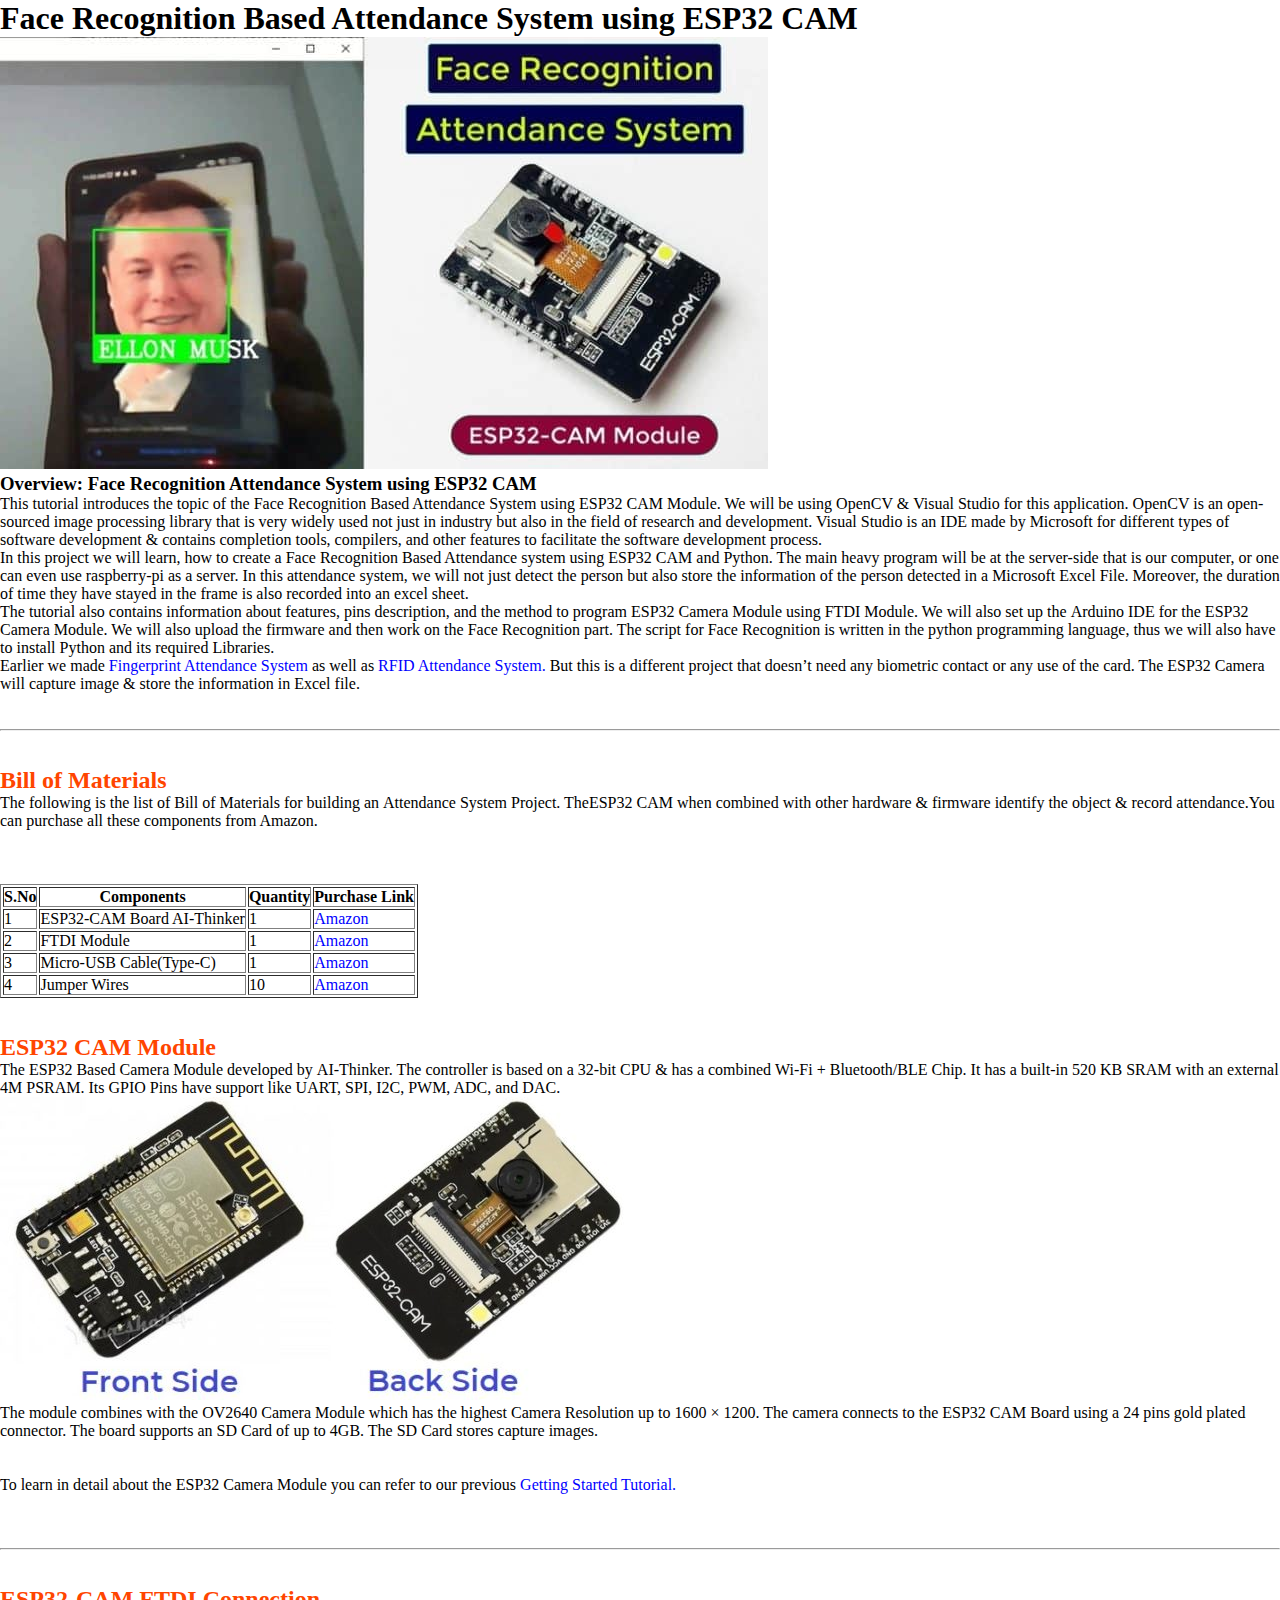
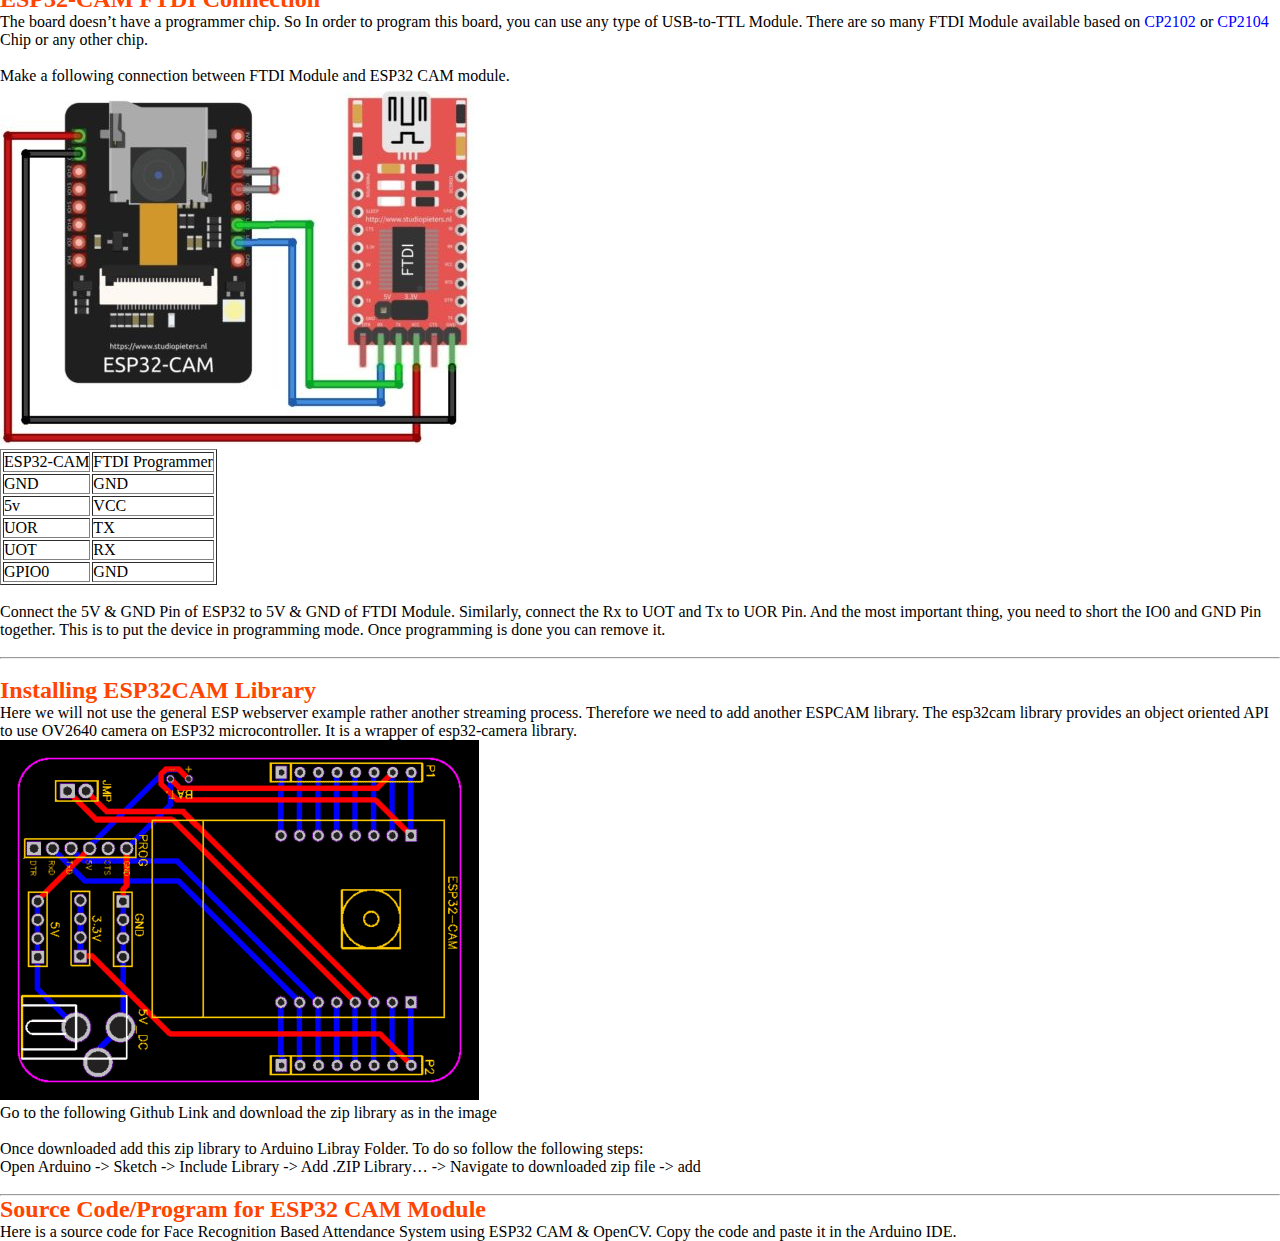
==== index.html @ adb1705c "Final commit" ====
<!DOCTYPE html>
<html lang="en">
<head>
    <meta charset="UTF-8">
    <meta name="viewport" content="width=device-width, initial-scale=1.0">
    <link rel="stylesheet" href="styles.css">
    <title>Esp32 Cam</title>
</head>
<body>
    


    <div class="container">
        <h1>Face Recognition Based Attendance System using ESP32 CAM</h1>

        <img src="assets/img/1.jpg" alt="no Preview">

        <h3>Overview: Face Recognition Attendance System using ESP32 CAM</h3>

        <p>This tutorial introduces the topic of the <span> Face Recognition Based Attendance System </span> using <span> ESP32 CAM Module.</span> We will be using <span> OpenCV </span> &  <span>Visual Studio </span> for this application. OpenCV is an open-sourced <span>image processing library </span>that is very widely used not just in industry but also in the field of research and development. Visual Studio is an IDE made by <span> Microsoft </span> for different types of <span>software development </span> & contains completion tools, compilers, and other features to facilitate the <span>software development process.</span> <br> 
            In this project we will learn, how to create a </span> Face Recognition Based Attendance system using <span> ESP32 CAM and Python.</span> The main heavy program will be at the server-side that is our computer, or one can even use raspberry-pi as a server. In this attendance system, we will not just <span>detect </span> the person but also store the information of the person detected in a Microsoft Excel File. Moreover, the duration of time they have stayed in the frame is also recorded into an <span> excel sheet.</span> <br>
            The tutorial also contains information about features, pins description, and the method to program ESP32 Camera Module using <span>FTDI Module.</span> We will also set up the <span> Arduino IDE </span> for the ESP32 Camera Module. We will also upload the firmware and then work on the <span> Face Recognition </span>part. The script for Face Recognition is written in the python programming language, thus we will also have to <span> install </span> Python and its required <span> Libraries.</span> <br>
        Earlier we made <a href="">Fingerprint Attendance System</a>  as well as <a href="">RFID Attendance System.</a>  But this is a different project that doesn’t need any biometric contact or any use of the card. The ESP32 Camera will capture image & store the information in Excel file.</p>
    </div>

    <br>
    <br>
    <hr>
    <br>
    <br>

    <div class="content">
        <h2>Bill of Materials</h2>

        <p>The following is the list of Bill of Materials for building an <span> Attendance System Project.</span> TheESP32 CAM when combined with other <span> hardware </span> & <span>firmware</span> identify the object & record attendance.You can purchase all these components from Amazon.</p>
    </div>

    <br>
    <br>
    <br>

    <div class="table">
         <table border="1"> <!-- border="1" -->
            <tr>
                <th>S.No</th>
                <th>Components</th>
                <th>Quantity</th>
                <th>Purchase Link</th>
            </tr>
            <tr>
                <td>1</td>
                <td>ESP32-CAM Board AI-Thinker</td>
                <td>1 </td>
                <td><a href="">Amazon</a></td>
            </tr>
            <tr>
                <td>2</td>
                <td>FTDI Module	</td>
                <td>1</td>
                <td><a href="">Amazon</a></td>
            </tr>
            <tr>
                <td>3</td>
                <td>Micro-USB Cable(Type-C)</td>
                <td>1</td>
                <td><a href="">Amazon</a></td>
            </tr>
            <tr>
                <td>4</td>
                <td>Jumper Wires</td>
                <td>10</td>
                <td><a href="">Amazon</a></td>
            </tr>
        </table>
    </div>

    <br>
    <br>

    <div class="components">
        <h2>ESP32 CAM Module</h2>

        <p>The ESP32 Based Camera Module developed by <span> AI-Thinker.</span> The controller is based on a <span> 32-bit CPU </span> & has a combined <span> Wi-Fi + Bluetooth/BLE </span> Chip. It has a built-in <span> 520 KB SRAM </span> with an external <span>4M PSRAM.</span> Its GPIO Pins have support like <span> UART, SPI, I2C, PWM, ADC, and DAC. </span></p>

        <img src="assets/img/2.jpg" alt="">

        <p>The module combines with the OV2640 Camera Module which has the highest Camera Resolution up to 1600 × 1200. The camera connects to the ESP32 CAM Board using a 24 pins gold plated connector. The board supports an SD Card of up to 4GB. The SD Card stores capture images.</p>

        <br><br>
        <p>To learn in detail about the ESP32 Camera Module you can refer to our previous <a href="#">Getting Started Tutorial.</a> </p>

    </div>

    <br>
    <br>
    <br>
    <hr>
    <br>
    <br>

    <div class="component2">
        <h2>ESP32-CAM FTDI Connection</h2>

        <p>The board doesn’t have a programmer chip. So In order to program this board, you can use any type of <span> USB-to-TTL Module.</span> There are so many <span> FTDI Module </span> available based on <a href="">CP2102</a>  or <a href="">CP2104</a>  Chip or any other chip.</p>
        <br>
        <p>Make a following <span>connection between FTDI Module and ESP32 CAM module.</span></p>

        <img src="assets/img/3.jpg" alt="">

        <table border="1">

            <tr>
                <td>ESP32-CAM</td>
                <td>FTDI Programmer</td>
            </tr>

            <tr>
                <td>GND</td>
                <td>GND</td>
            </tr>

            <tr>
                <td>5v</td>
                <Td>VCC</Td>
            </tr>

            <tr>
                <td>UOR</td>
                <td>TX</td>
            </tr>

            <tr>
                <td>UOT</td>
                <td>RX</td>
            </tr>

            <tr>
                <td>GPIO0</td>
                <td>GND</td>
            </tr>

        </table>

        <br>
        <p>Connect the <span> 5V <span>& GND Pin of ESP32 to 5V & GND of FTDI Module. Similarly, connect the Rx to UOT and Tx to UOR Pin. And the most important thing, you need to short the IO0 and GND Pin together. This is to put the device in programming mode. Once programming is done you can remove it.</p>
    </div>

    <br>
    <hr>
    <br>

    <div class="githubLibrary">
        <h2>Installing ESP32CAM Library</h2>

        <p>Here we will not use the general ESP webserver example rather another streaming process. Therefore we need to add another ESPCAM library. The esp32cam library provides an object oriented API to use OV2640 camera on ESP32 microcontroller. It is a wrapper of esp32-camera library.</p>

        <img src="assets/img/4.png" alt="">

        <p>Go to the following Github Link and download the zip library as in the image</p>
<br>
        <p>Once downloaded add this zip library to Arduino Libray Folder. To do so follow the following steps: <br>
            Open Arduino -> Sketch -> Include Library -> Add .ZIP Library… -> Navigate to downloaded zip file -> add</p>
    </div>

    <br>
    <hr>

    <div class="sourceCode">
        <h2>Source Code/Program for ESP32 CAM Module</h2>

        <p>Here is a source code for Face Recognition Based Attendance System using ESP32 CAM & OpenCV. Copy the code and paste it in the Arduino IDE.</p>

        
    </div>


    <script src="app.js"></script>
</body>
</html>
---- styles.css ----
*{
    margin: 0;
    padding: 0;
    box-sizing: border-box;
}

a{
    text-decoration: none;
    color: blue;
}


span{
    color: black;
    font-weight: 300;
    font-style: bold;
}
a{
    font-size: 1rem;

}
h2{
    color: orangered;
}
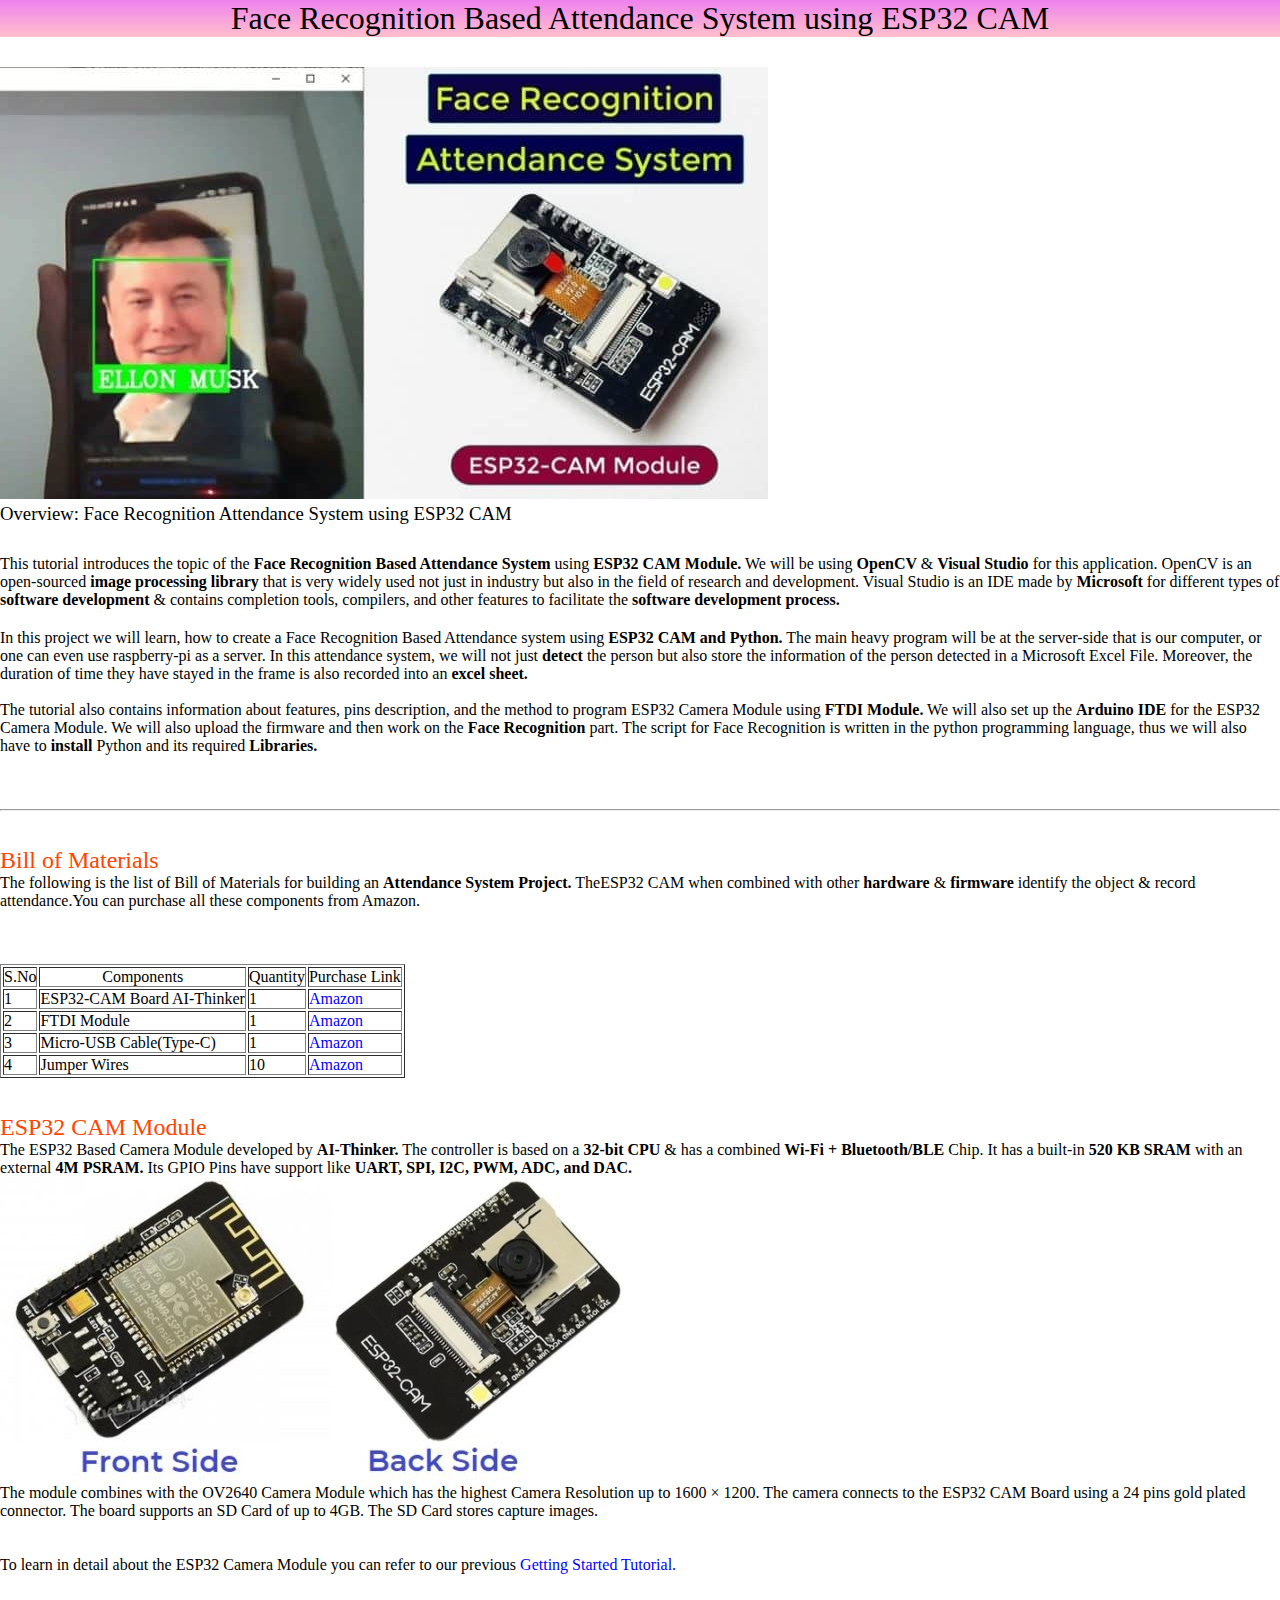
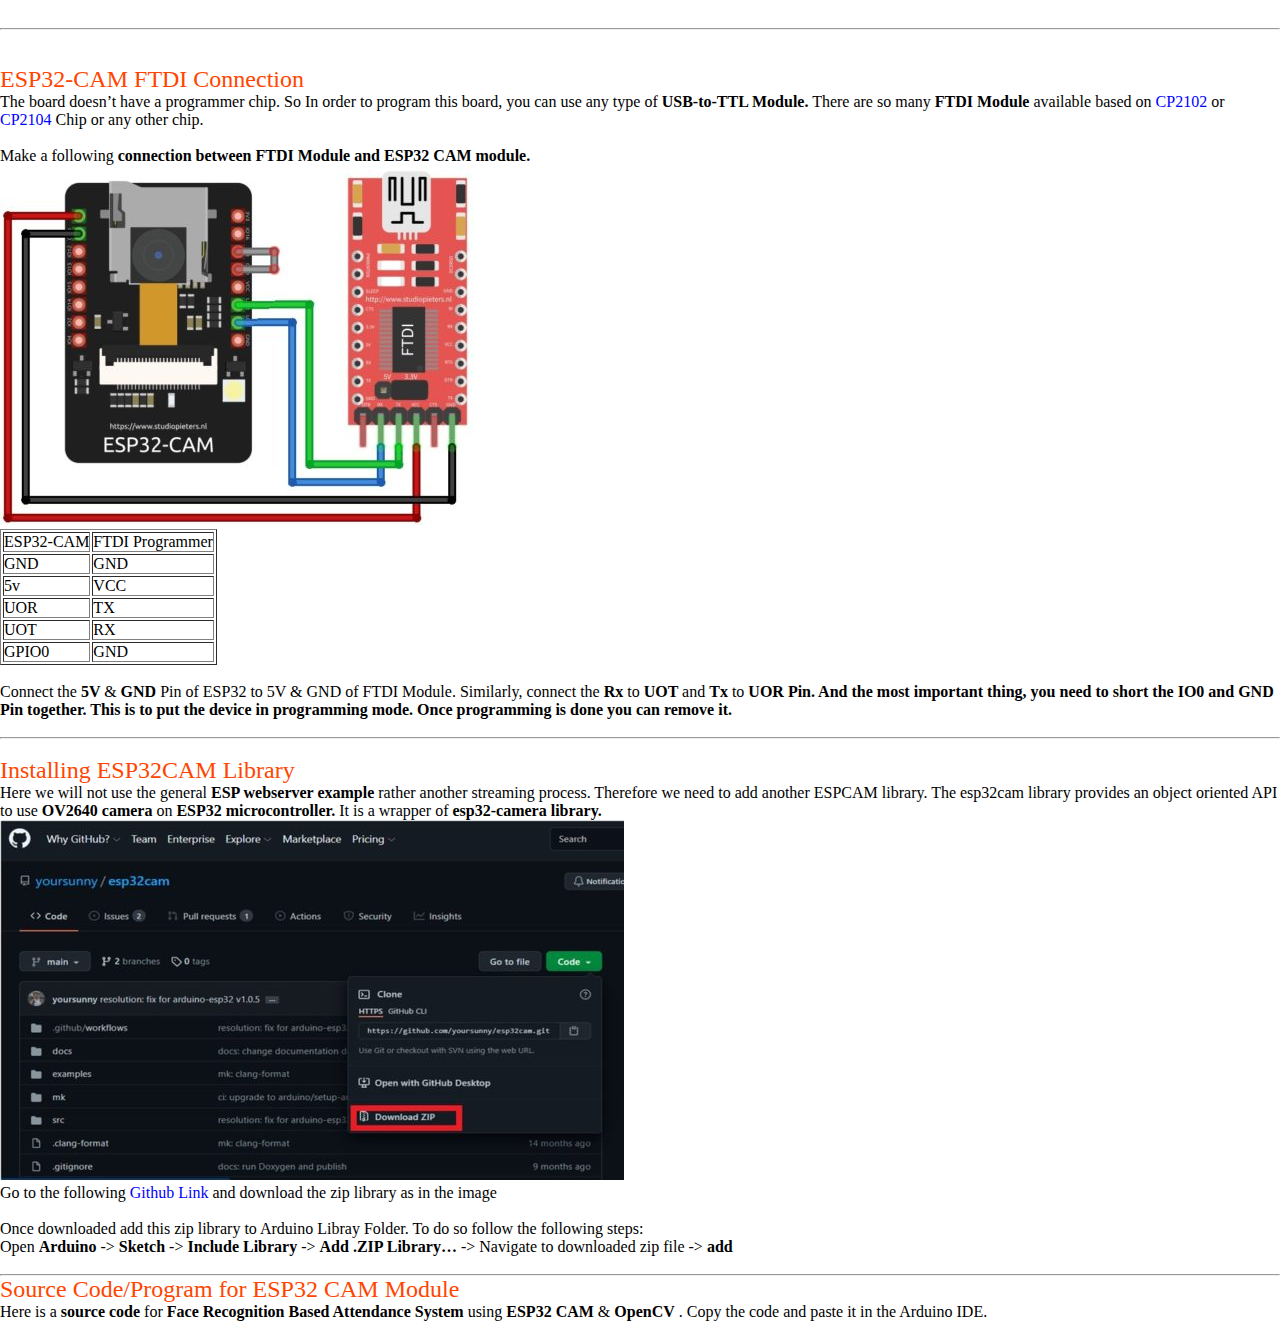
==== commit aa94f95c: "On 03.09.2024" ====
--- a/index.html
+++ b/index.html
@@ -4,6 +4,9 @@
     <meta charset="UTF-8">
     <meta name="viewport" content="width=device-width, initial-scale=1.0">
     <link rel="stylesheet" href="styles.css">
+    <link rel="preconnect" href="https://fonts.googleapis.com">
+<link rel="preconnect" href="https://fonts.gstatic.com" crossorigin>
+<link href="https://fonts.googleapis.com/css2?family=Ubuntu:ital,wght@0,300;0,400;0,500;0,700;1,300;1,400;1,500;1,700&display=swap" rel="stylesheet">
     <title>Esp32 Cam</title>
 </head>
 <body>
@@ -11,16 +14,16 @@
 
 
     <div class="container">
-        <h1>Face Recognition Based Attendance System using ESP32 CAM</h1>
+        <h1 class="header1">Face Recognition Based Attendance System using ESP32 CAM</h1>
 
         <img src="assets/img/1.jpg" alt="no Preview">
 
         <h3>Overview: Face Recognition Attendance System using ESP32 CAM</h3>
 
-        <p>This tutorial introduces the topic of the <span> Face Recognition Based Attendance System </span> using <span> ESP32 CAM Module.</span> We will be using <span> OpenCV </span> &  <span>Visual Studio </span> for this application. OpenCV is an open-sourced <span>image processing library </span>that is very widely used not just in industry but also in the field of research and development. Visual Studio is an IDE made by <span> Microsoft </span> for different types of <span>software development </span> & contains completion tools, compilers, and other features to facilitate the <span>software development process.</span> <br> 
-            In this project we will learn, how to create a </span> Face Recognition Based Attendance system using <span> ESP32 CAM and Python.</span> The main heavy program will be at the server-side that is our computer, or one can even use raspberry-pi as a server. In this attendance system, we will not just <span>detect </span> the person but also store the information of the person detected in a Microsoft Excel File. Moreover, the duration of time they have stayed in the frame is also recorded into an <span> excel sheet.</span> <br>
-            The tutorial also contains information about features, pins description, and the method to program ESP32 Camera Module using <span>FTDI Module.</span> We will also set up the <span> Arduino IDE </span> for the ESP32 Camera Module. We will also upload the firmware and then work on the <span> Face Recognition </span>part. The script for Face Recognition is written in the python programming language, thus we will also have to <span> install </span> Python and its required <span> Libraries.</span> <br>
-        Earlier we made <a href="">Fingerprint Attendance System</a>  as well as <a href="">RFID Attendance System.</a>  But this is a different project that doesn’t need any biometric contact or any use of the card. The ESP32 Camera will capture image & store the information in Excel file.</p>
+        <p class="para1">This tutorial introduces the topic of the <span> Face Recognition Based Attendance System </span> using <span> ESP32 CAM Module.</span> We will be using <span> OpenCV </span> &  <span>Visual Studio </span> for this application. OpenCV is an open-sourced <span>image processing library </span>that is very widely used not just in industry but also in the field of research and development. Visual Studio is an IDE made by <span> Microsoft </span> for different types of <span>software development </span> & contains completion tools, compilers, and other features to facilitate the <span>software development process.</span> <br> </p>
+          <p class="para2">  In this project we will learn, how to create a </span> Face Recognition Based Attendance system using <span> ESP32 CAM and Python.</span> The main heavy program will be at the server-side that is our computer, or one can even use raspberry-pi as a server. In this attendance system, we will not just <span>detect </span> the person but also store the information of the person detected in a Microsoft Excel File. Moreover, the duration of time they have stayed in the frame is also recorded into an <span> excel sheet.</span> </p> <br>
+          <p class="para3"> The tutorial also contains information about features, pins description, and the method to program ESP32 Camera Module using <span>FTDI Module.</span> We will also set up the <span> Arduino IDE </span> for the ESP32 Camera Module. We will also upload the firmware and then work on the <span> Face Recognition </span>part. The script for Face Recognition is written in the python programming language, thus we will also have to <span> install </span> Python and its required <span> Libraries.</span> </p>  <br>
+       <!-- <p class="para4"> Earlier we made <a href="">Fingerprint Attendance System</a>  as well as <a href="">RFID Attendance System.</a>  But this is a different project that doesn’t need any biometric contact or any use of the card. The ESP32 Camera will capture image & store the information in Excel file.</p> -->
     </div>
 
     <br>
@@ -51,25 +54,25 @@
                 <td>1</td>
                 <td>ESP32-CAM Board AI-Thinker</td>
                 <td>1 </td>
-                <td><a href="">Amazon</a></td>
+                <td><a href="https://amzn.in/d/6LBaWE7">Amazon</a></td>
             </tr>
             <tr>
                 <td>2</td>
                 <td>FTDI Module	</td>
                 <td>1</td>
-                <td><a href="">Amazon</a></td>
+                <td><a href="https://amzn.in/d/fV9292J">Amazon</a></td>
             </tr>
             <tr>
                 <td>3</td>
                 <td>Micro-USB Cable(Type-C)</td>
                 <td>1</td>
-                <td><a href="">Amazon</a></td>
+                <td><a href="https://amzn.in/d/0Nj3H4l">Amazon</a></td>
             </tr>
             <tr>
                 <td>4</td>
                 <td>Jumper Wires</td>
                 <td>10</td>
-                <td><a href="">Amazon</a></td>
+                <td><a href="https://amzn.in/d/gdxD1Ak">Amazon</a></td>
             </tr>
         </table>
     </div>
@@ -142,7 +145,7 @@
         </table>
 
         <br>
-        <p>Connect the <span> 5V <span>& GND Pin of ESP32 to 5V & GND of FTDI Module. Similarly, connect the Rx to UOT and Tx to UOR Pin. And the most important thing, you need to short the IO0 and GND Pin together. This is to put the device in programming mode. Once programming is done you can remove it.</p>
+        <p>Connect the <span> 5V </span>& <span> GND </span>Pin of ESP32 to 5V & GND of FTDI Module. Similarly, connect the <span> Rx </span>to <span> UOT </span>and <span>Tx </span>to <span>UOR Pin. And the most important thing, you need to short the IO0 and GND Pin together. This is to put the device in programming mode. Once programming is done you can remove it.</p>
     </div>
 
     <br>
@@ -152,14 +155,14 @@
     <div class="githubLibrary">
         <h2>Installing ESP32CAM Library</h2>
 
-        <p>Here we will not use the general ESP webserver example rather another streaming process. Therefore we need to add another ESPCAM library. The esp32cam library provides an object oriented API to use OV2640 camera on ESP32 microcontroller. It is a wrapper of esp32-camera library.</p>
+        <p>Here we will not use the general <span> ESP webserver example </span> rather another streaming process. Therefore we need to add another ESPCAM library. The esp32cam library provides an object oriented API to use <span> OV2640 camera </span> on <span>ESP32 microcontroller.</span> It is a wrapper of <span>esp32-camera library.</span></p>
 
-        <img src="assets/img/4.png" alt="">
+        <img src="assets/img/4.jpg" alt="">
 
-        <p>Go to the following Github Link and download the zip library as in the image</p>
+        <p>Go to the following <a href="https://github.com/yoursunny/esp32cam">Github Link</a> and download the zip library as in the image</p>
 <br>
         <p>Once downloaded add this zip library to Arduino Libray Folder. To do so follow the following steps: <br>
-            Open Arduino -> Sketch -> Include Library -> Add .ZIP Library… -> Navigate to downloaded zip file -> add</p>
+            Open <span>Arduino</span>  -> <span>Sketch</span>  ->  <span>Include Library</span> -> <span>Add .ZIP Library…</span>  -> Navigate to downloaded zip file ->  <span>add</span></p>
     </div>
 
     <br>
@@ -168,9 +171,8 @@
     <div class="sourceCode">
         <h2>Source Code/Program for ESP32 CAM Module</h2>
 
-        <p>Here is a source code for Face Recognition Based Attendance System using ESP32 CAM & OpenCV. Copy the code and paste it in the Arduino IDE.</p>
-
-        
+        <p>Here is a  <span>source code</span> for  <span>Face Recognition Based Attendance System </span> using <span>ESP32 CAM</span> & <span>OpenCV</span> . Copy the code and paste it in the Arduino IDE.</p>
+  
     </div>
 
 
--- a/styles.css
+++ b/styles.css
@@ -2,6 +2,9 @@
     margin: 0;
     padding: 0;
     box-sizing: border-box;
+    font-family: "Pacifico", cursive;
+    font-weight: 400;
+    font-style: normal;
 }
 
 a{
@@ -12,7 +15,7 @@
 
 span{
     color: black;
-    font-weight: 300;
+    font-weight: bold;
     font-style: bold;
 }
 a{
@@ -21,4 +24,17 @@
 }
 h2{
     color: orangered;
+}
+
+.header1{
+    text-align: center;
+    background: linear-gradient(violet, pink);
+    margin-bottom: 30px;
+
+}
+
+.para1{
+    font-size: 1rem;
+    margin-bottom: 20px;
+    margin-top: 30px;
 }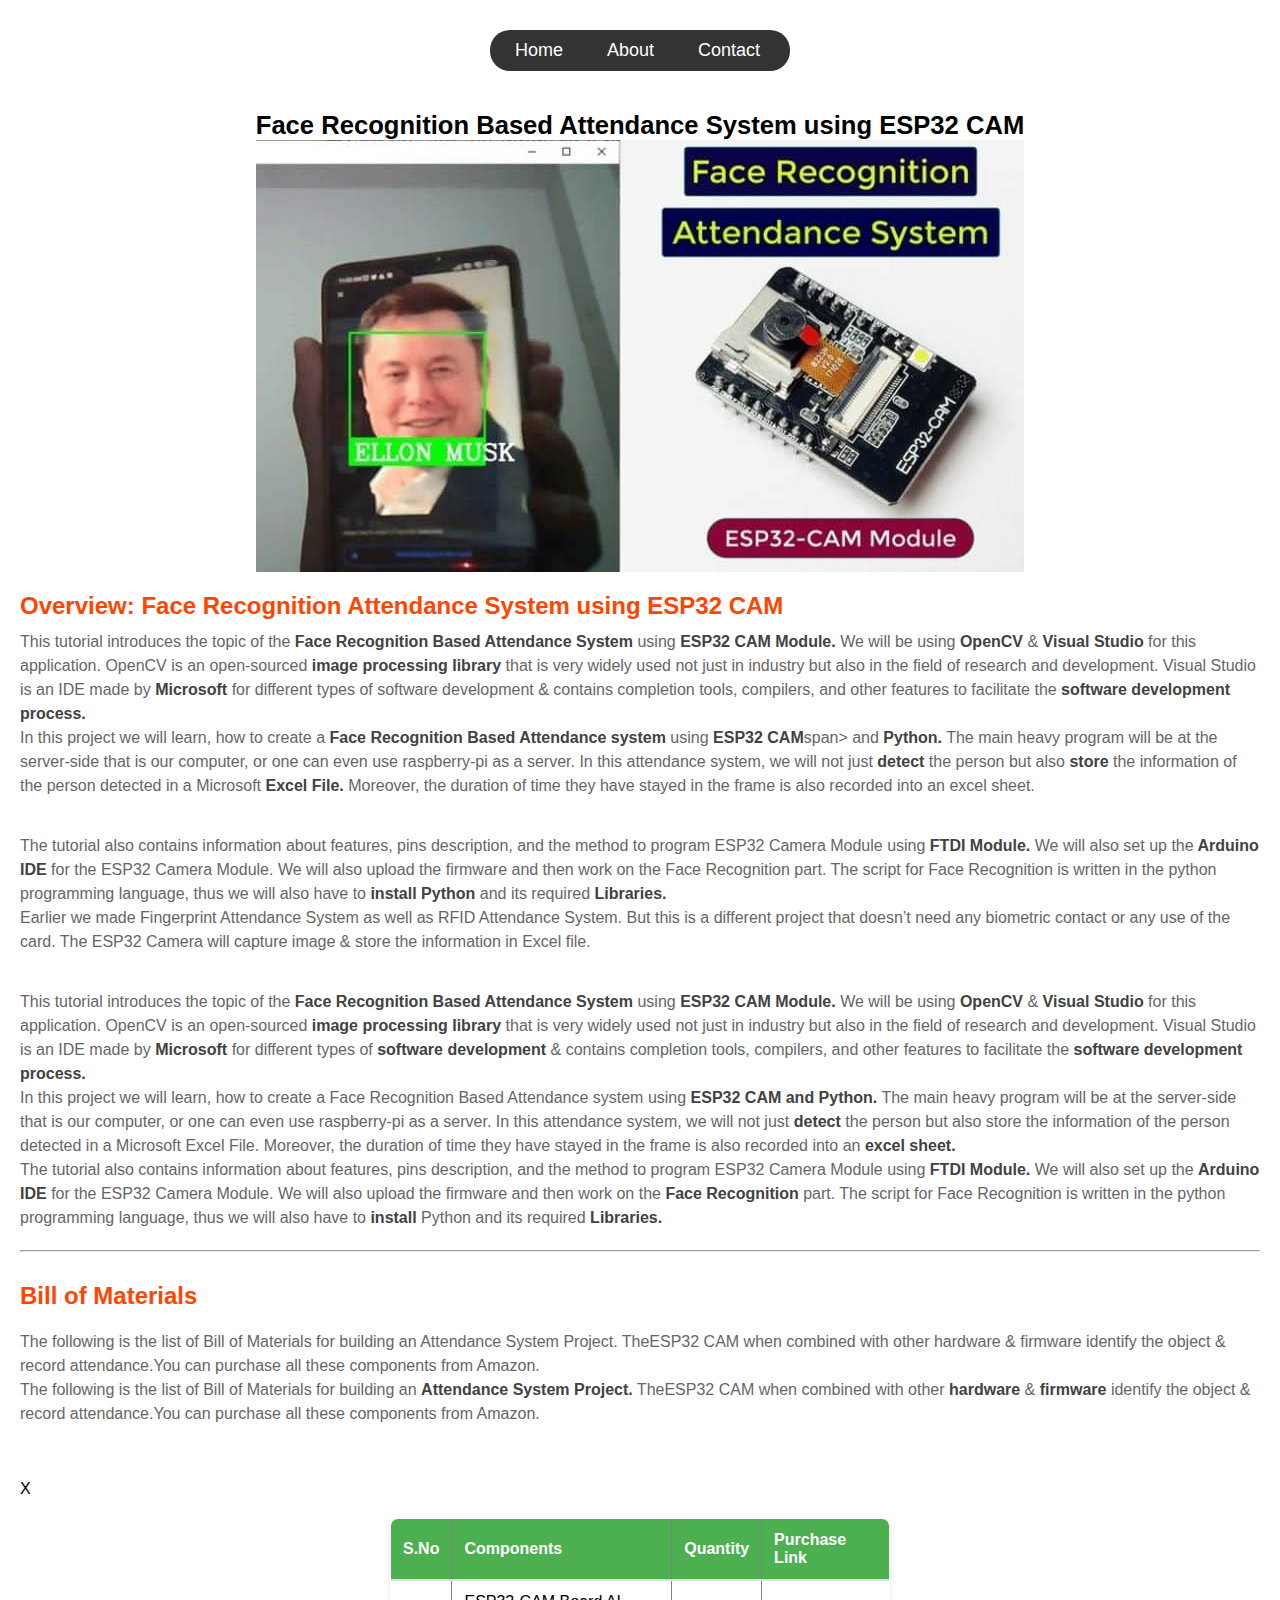
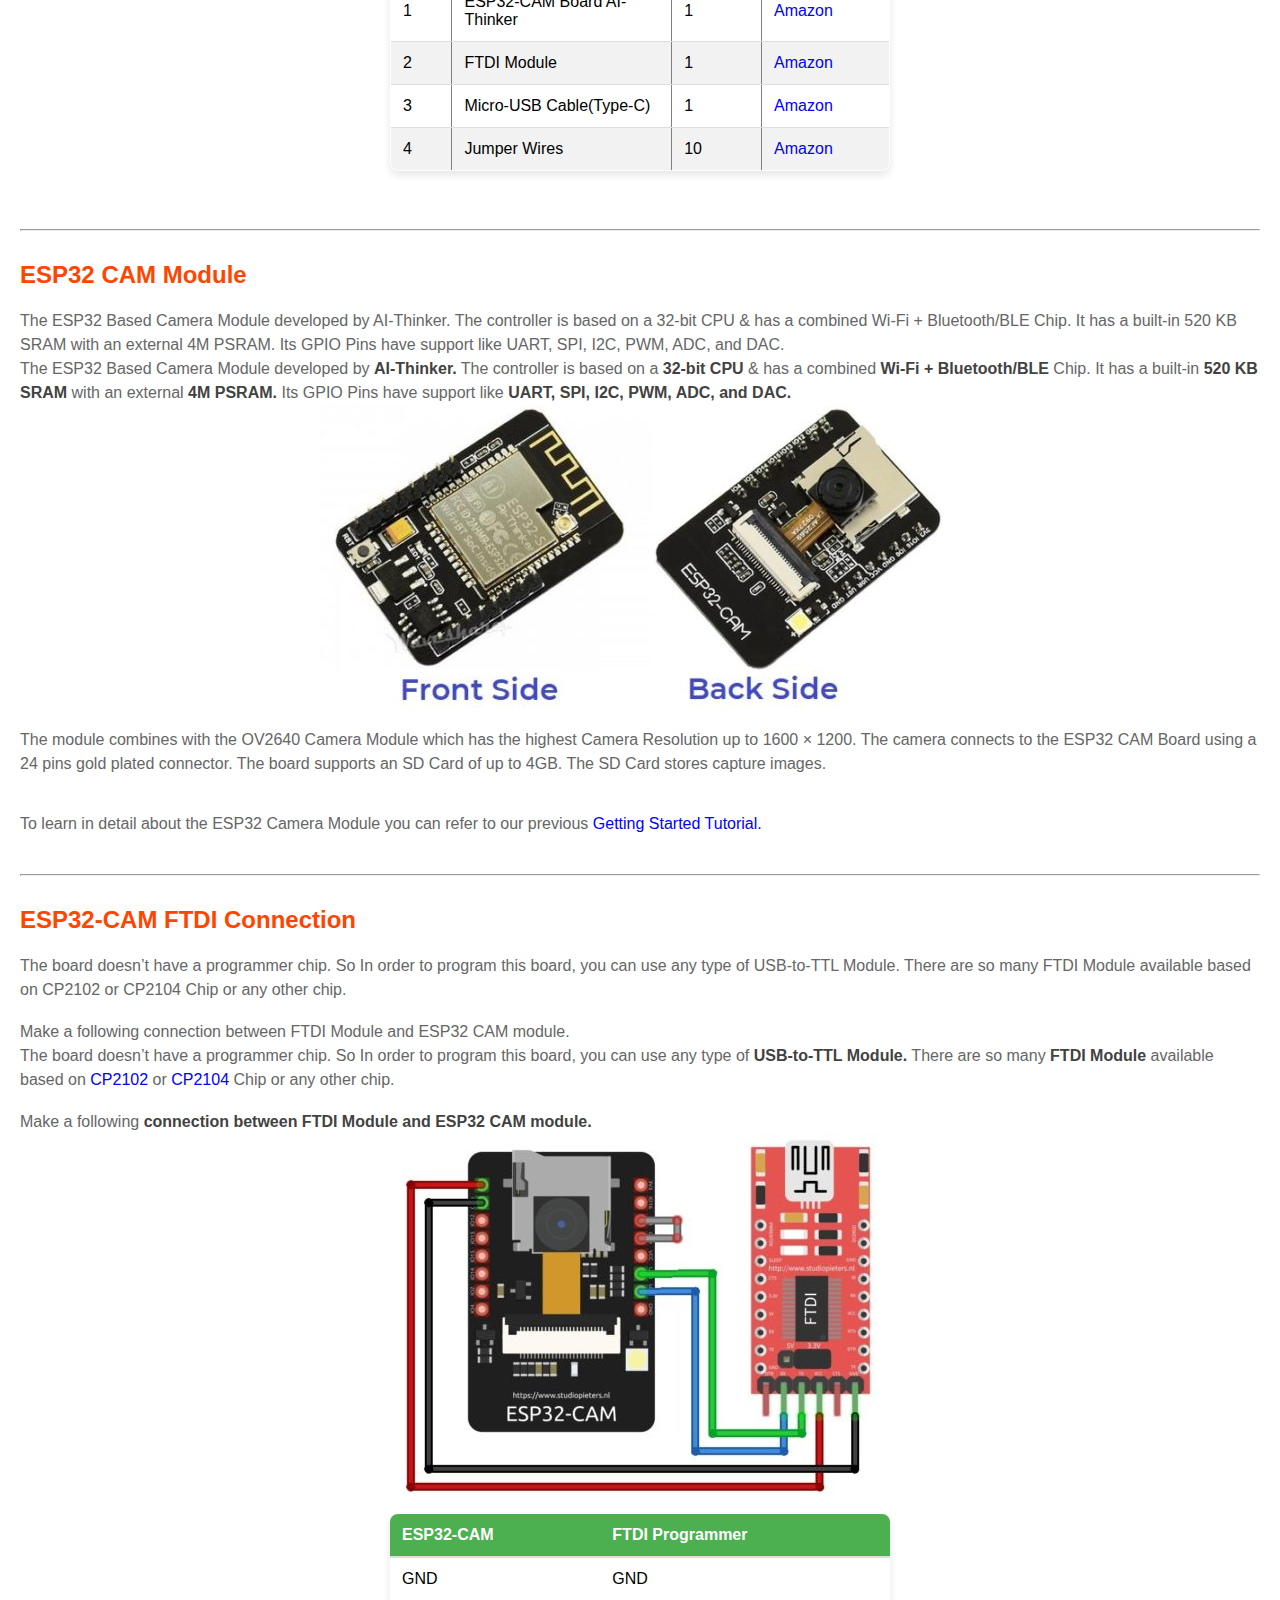
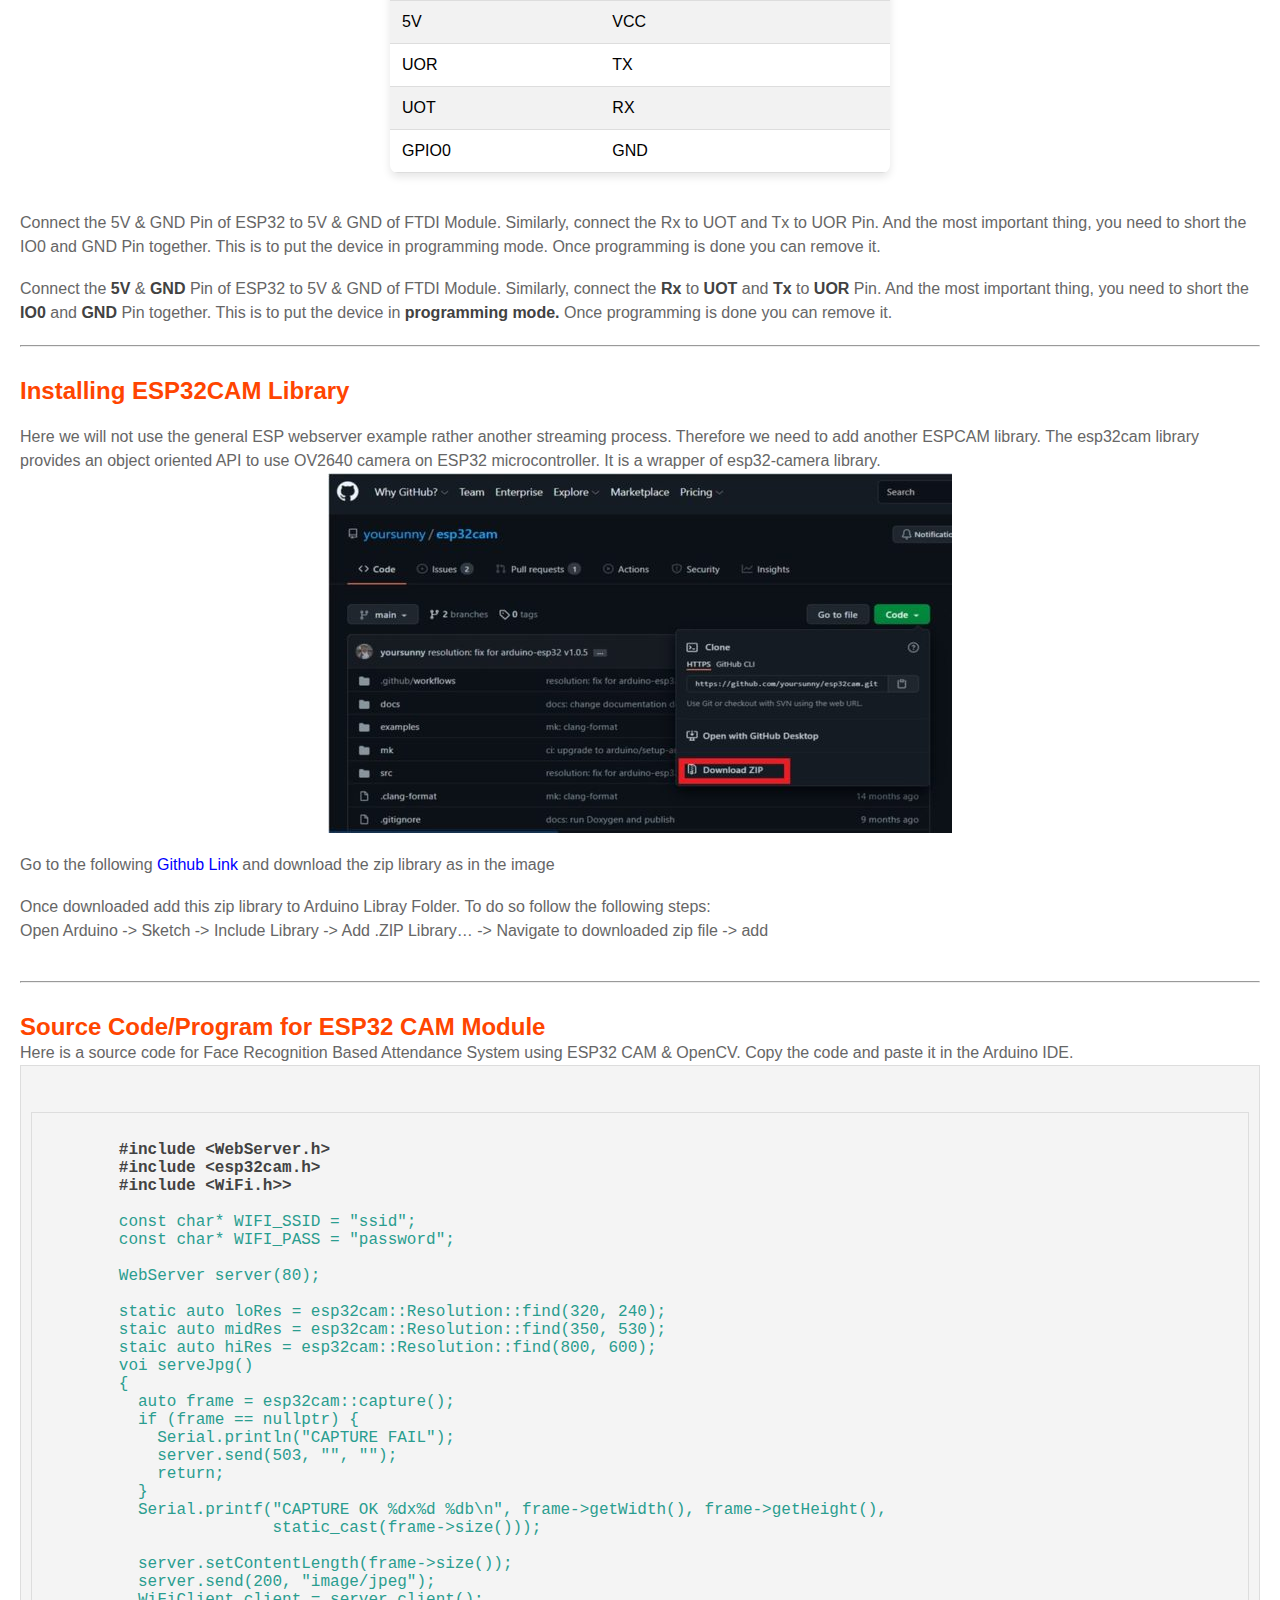
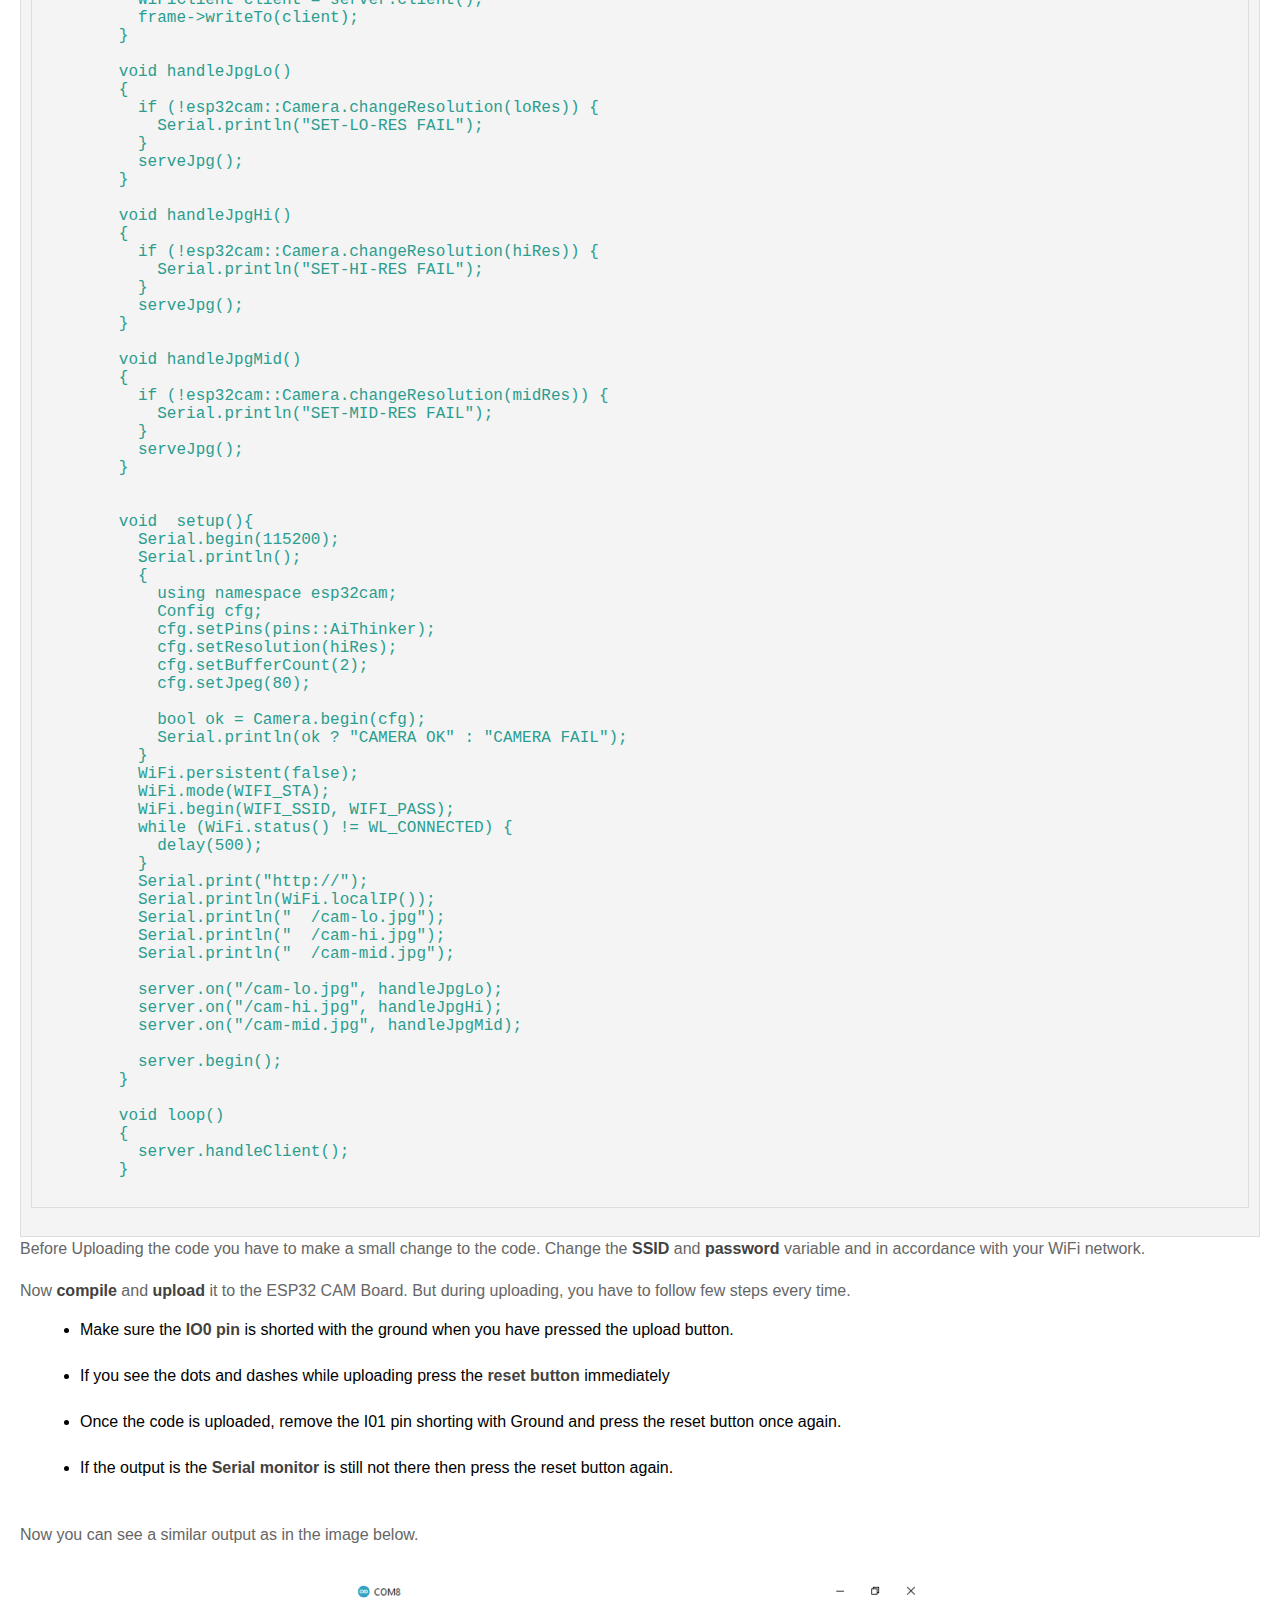
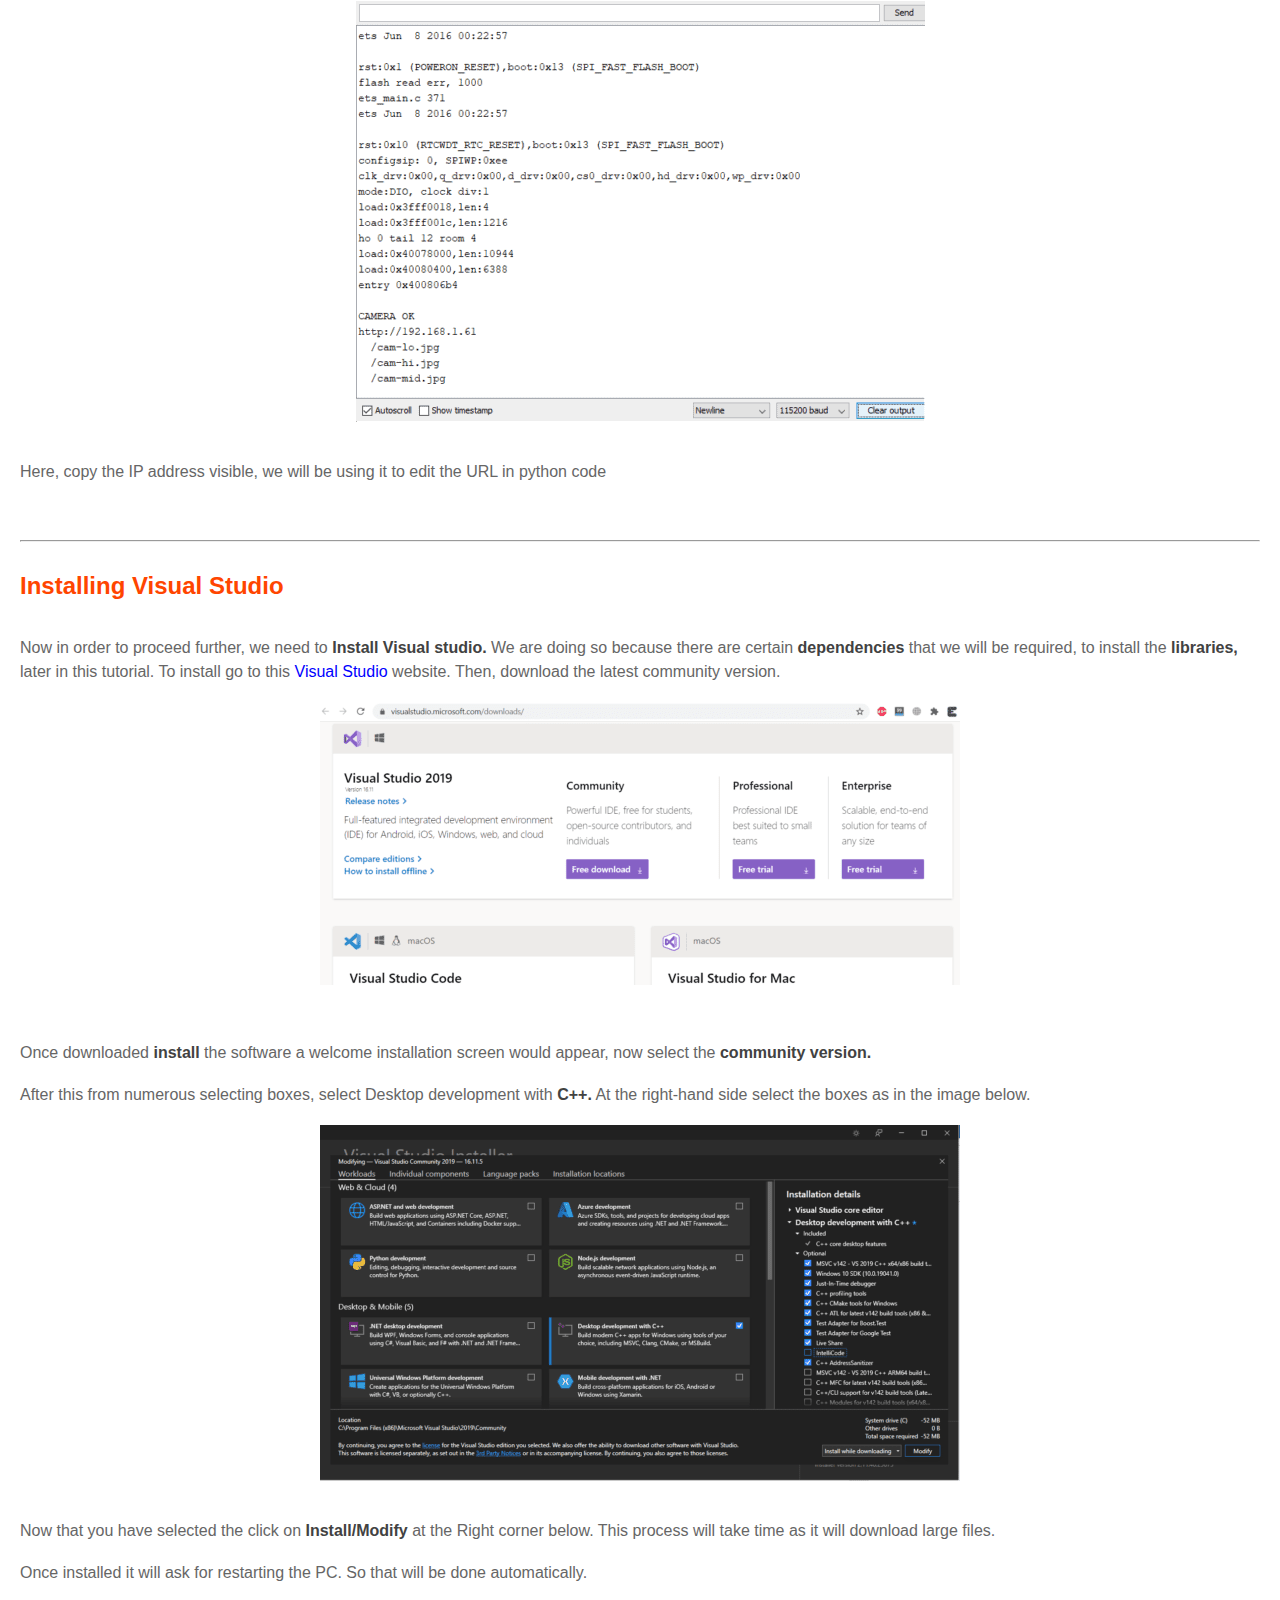
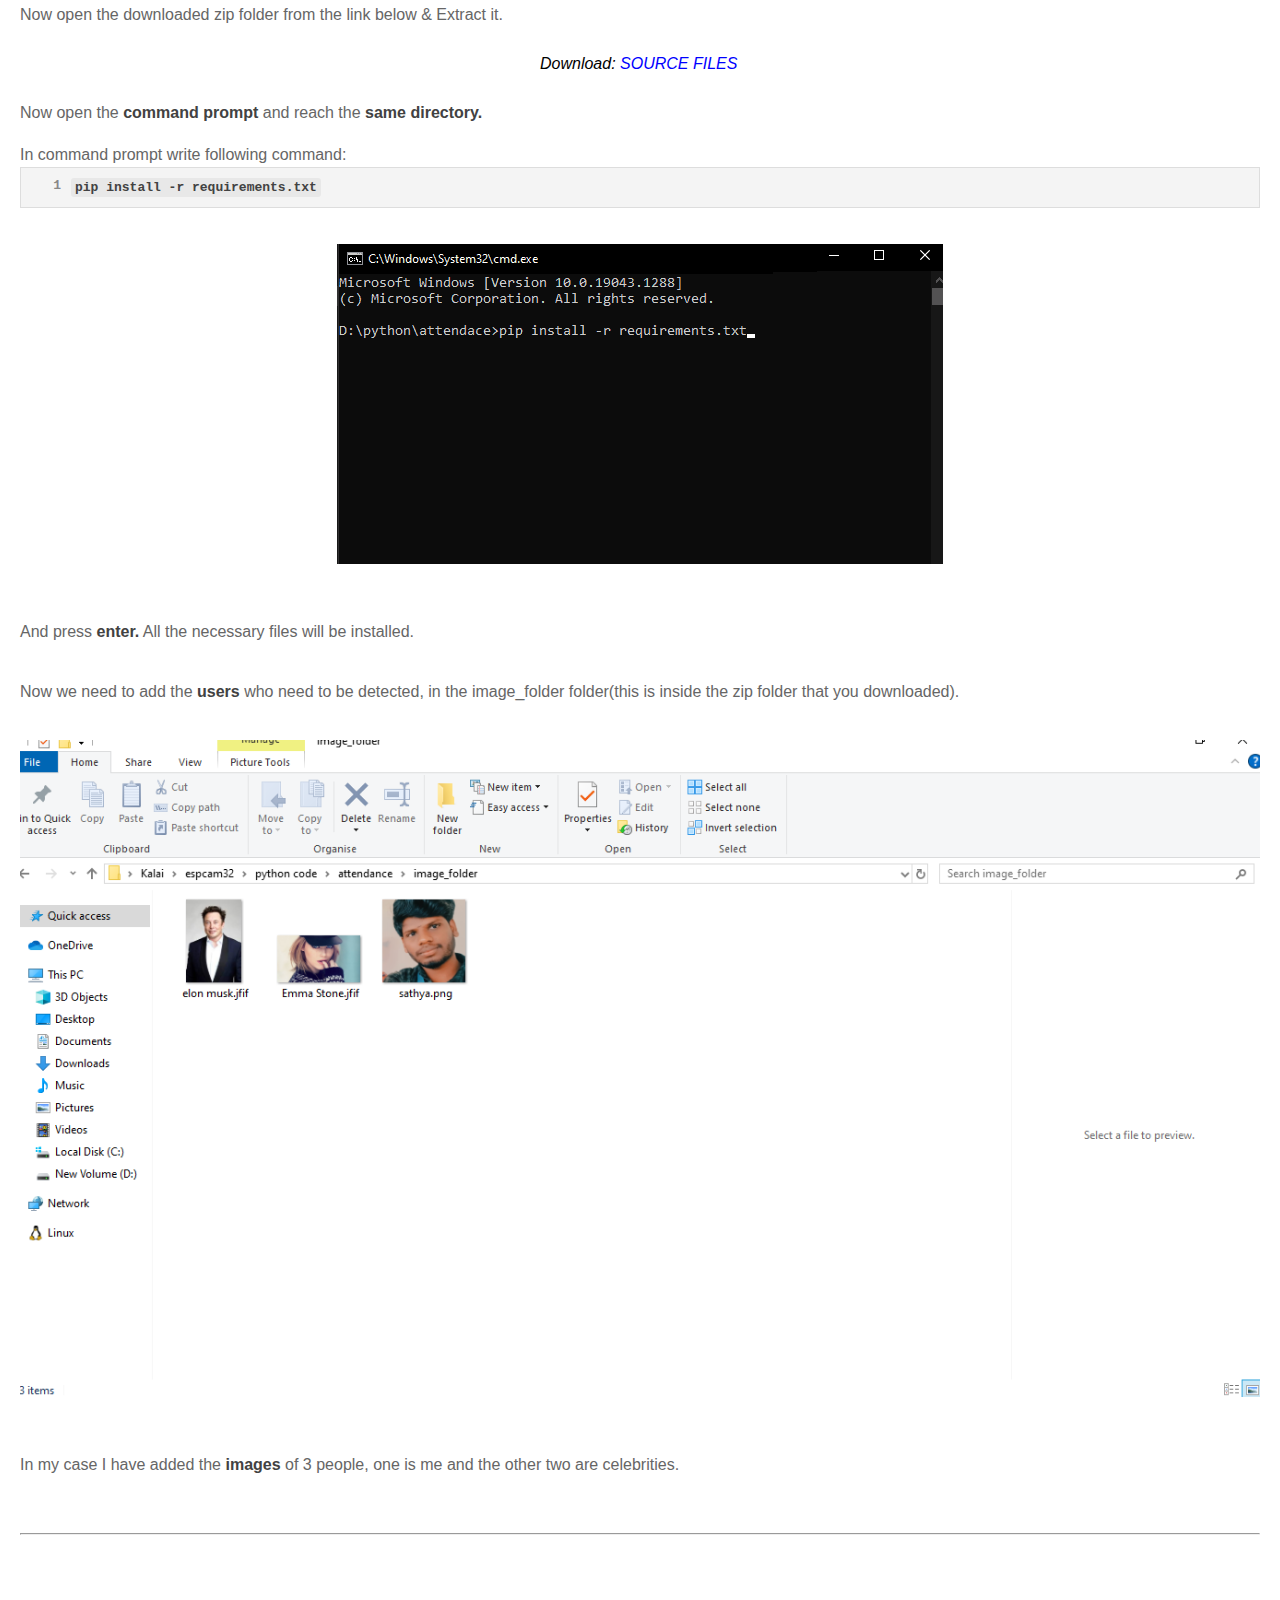
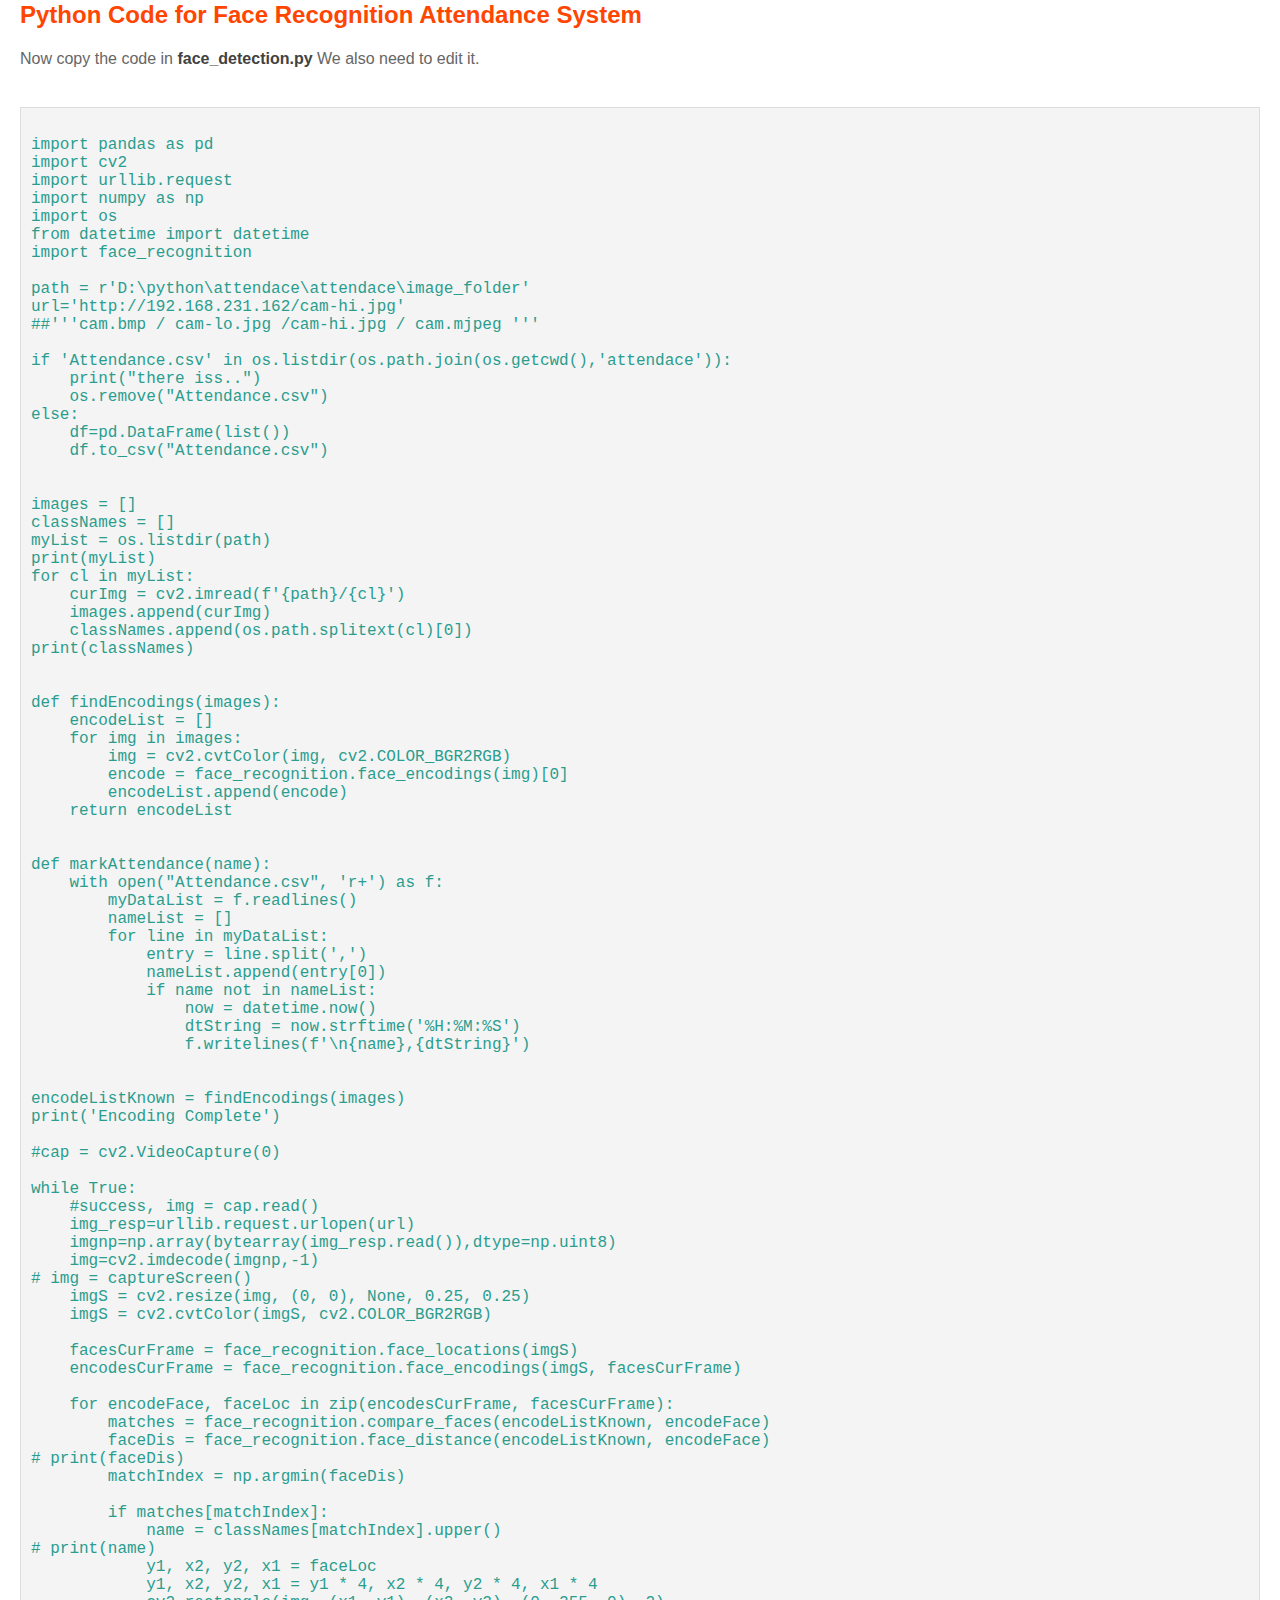
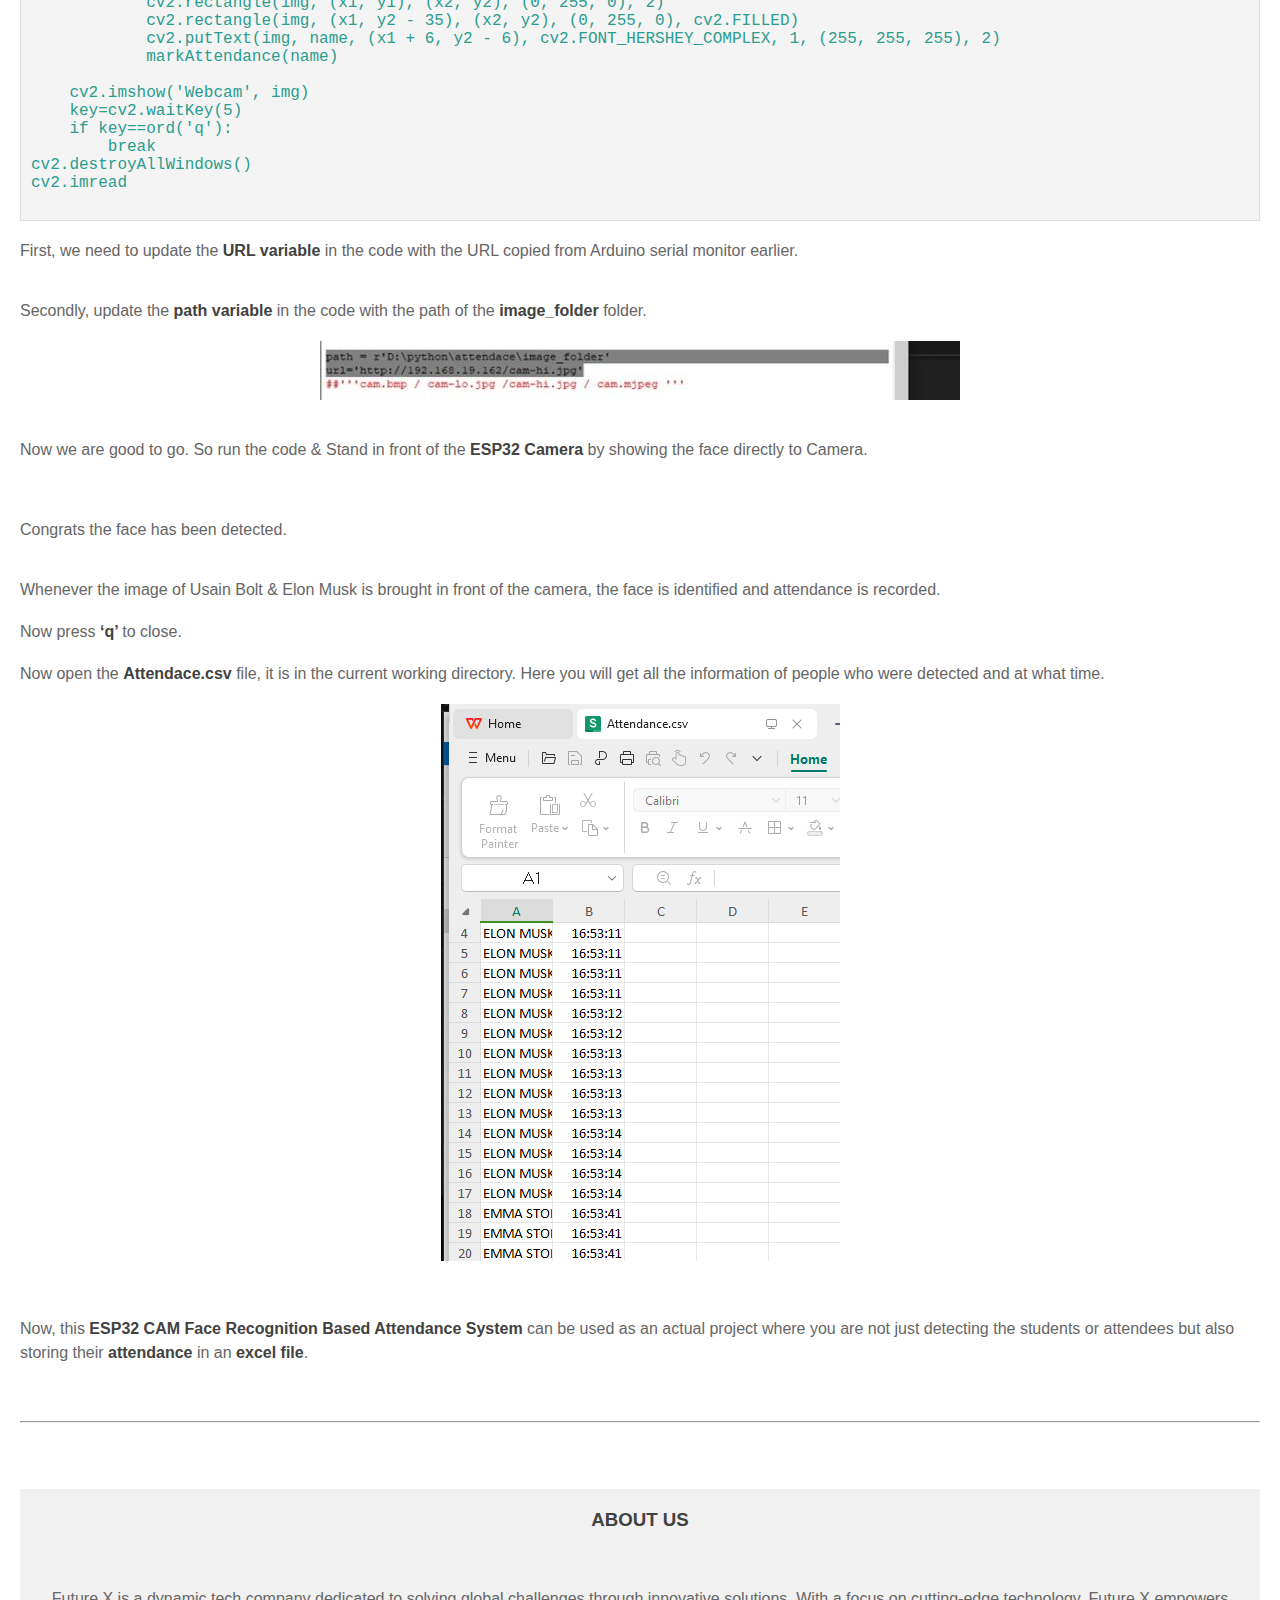
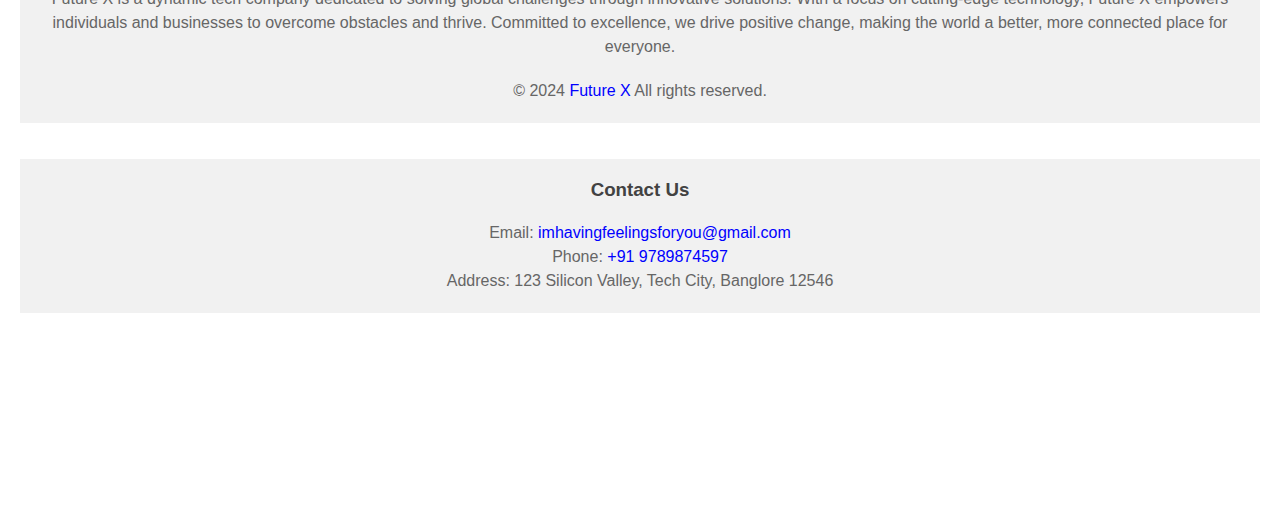
==== commit 35ec61c5: "Intial commit" ====
--- a/index.html
+++ b/index.html
@@ -4,165 +4,172 @@
     <meta charset="UTF-8">
     <meta name="viewport" content="width=device-width, initial-scale=1.0">
     <link rel="stylesheet" href="styles.css">
-    <link rel="preconnect" href="https://fonts.googleapis.com">
-<link rel="preconnect" href="https://fonts.gstatic.com" crossorigin>
-<link href="https://fonts.googleapis.com/css2?family=Ubuntu:ital,wght@0,300;0,400;0,500;0,700;1,300;1,400;1,500;1,700&display=swap" rel="stylesheet">
     <title>Esp32 Cam</title>
 </head>
 <body>
-    
-
-
-    <div class="container">
-        <h1 class="header1">Face Recognition Based Attendance System using ESP32 CAM</h1>
+<section id="home">
+    <nav>
+        <ul class="navbar">
+            <li><a href="#home" class="nav-link" data-target="home">Home</a></li>
+            <li><a href="#about" class="nav-link" data-target="about">About</a></li>
+            <li><a href="#contact" class="nav-link" data-target="contact">Contact</a></li>
+        </ul>
+    </nav>
+
+    <div class="mainContainer">
+        <h1>Face Recognition Based Attendance System using ESP32 CAM</h1>
 
         <img src="assets/img/1.jpg" alt="no Preview">
 
-        <h3>Overview: Face Recognition Attendance System using ESP32 CAM</h3>
-
-        <p class="para1">This tutorial introduces the topic of the <span> Face Recognition Based Attendance System </span> using <span> ESP32 CAM Module.</span> We will be using <span> OpenCV </span> &  <span>Visual Studio </span> for this application. OpenCV is an open-sourced <span>image processing library </span>that is very widely used not just in industry but also in the field of research and development. Visual Studio is an IDE made by <span> Microsoft </span> for different types of <span>software development </span> & contains completion tools, compilers, and other features to facilitate the <span>software development process.</span> <br> </p>
-          <p class="para2">  In this project we will learn, how to create a </span> Face Recognition Based Attendance system using <span> ESP32 CAM and Python.</span> The main heavy program will be at the server-side that is our computer, or one can even use raspberry-pi as a server. In this attendance system, we will not just <span>detect </span> the person but also store the information of the person detected in a Microsoft Excel File. Moreover, the duration of time they have stayed in the frame is also recorded into an <span> excel sheet.</span> </p> <br>
-          <p class="para3"> The tutorial also contains information about features, pins description, and the method to program ESP32 Camera Module using <span>FTDI Module.</span> We will also set up the <span> Arduino IDE </span> for the ESP32 Camera Module. We will also upload the firmware and then work on the <span> Face Recognition </span>part. The script for Face Recognition is written in the python programming language, thus we will also have to <span> install </span> Python and its required <span> Libraries.</span> </p>  <br>
-       <!-- <p class="para4"> Earlier we made <a href="">Fingerprint Attendance System</a>  as well as <a href="">RFID Attendance System.</a>  But this is a different project that doesn’t need any biometric contact or any use of the card. The ESP32 Camera will capture image & store the information in Excel file.</p> -->
-    </div>
-
-    <br>
-    <br>
-    <hr>
-    <br>
-    <br>
-
+        <h2>Overview: Face Recognition Attendance System using ESP32 CAM</h2>
+
+
+        <p>This tutorial introduces the topic of the <span> Face Recognition Based Attendance System </span> using <span> ESP32 CAM Module.</span> We will be using <span> OpenCV </span> & <span>Visual Studio</span> for this application. OpenCV is an open-sourced <span> image processing library </span> that is very widely used not just in industry but also in the field of research and development. Visual Studio is an IDE made by<span> Microsoft</span> for different types of software development & contains completion tools, compilers, and other features to facilitate the<span> software development process.</span> <br> 
+            In this project we will learn, how to create a <span>Face Recognition Based Attendance system </span> using <span>ESP32 CAM</span>span> and <span>Python.</span> The main heavy program will be at the server-side that is our computer, or one can even use raspberry-pi as a server. In this attendance system, we will not just<span> detect</span> the person but also <span>store</span> the information of the person detected in a Microsoft<span> Excel File.</span> Moreover, the duration of time they have stayed in the frame is also recorded into an excel sheet.</p>  
+            <br>
+            <br>
+          <p> The tutorial also contains information about features, pins description, and the method to program ESP32 Camera Module using <span>FTDI Module.</span> We will also set up the<span> Arduino IDE</span> for the ESP32 Camera Module. We will also upload the firmware and then work on the Face Recognition part. The script for Face Recognition is written in the python programming language, thus we will also have to<span> install Python</span> and its required<span> Libraries.</span> <br>
+        Earlier we made Fingerprint Attendance System as well as RFID Attendance System. But this is a different project that doesn’t need any biometric contact or any use of the card. The ESP32 Camera will capture image & store the information in Excel file.</p>
+<br>
+<br>
+        <p>This tutorial introduces the topic of the <span> Face Recognition Based Attendance System </span> using <span> ESP32 CAM Module.</span> We will be using <span> OpenCV </span> &  <span>Visual Studio </span> for this application. OpenCV is an open-sourced <span>image processing library </span>that is very widely used not just in industry but also in the field of research and development. Visual Studio is an IDE made by <span> Microsoft </span> for different types of <span>software development </span> & contains completion tools, compilers, and other features to facilitate the <span>software development process.</span> <br> 
+            In this project we will learn, how to create a </span> Face Recognition Based Attendance system using <span> ESP32 CAM and Python.</span> The main heavy program will be at the server-side that is our computer, or one can even use raspberry-pi as a server. In this attendance system, we will not just <span>detect </span> the person but also store the information of the person detected in a Microsoft Excel File. Moreover, the duration of time they have stayed in the frame is also recorded into an <span> excel sheet.</span> <br>
+            The tutorial also contains information about features, pins description, and the method to program ESP32 Camera Module using <span>FTDI Module.</span> We will also set up the <span> Arduino IDE </span> for the ESP32 Camera Module. We will also upload the firmware and then work on the <span> Face Recognition </span>part. The script for Face Recognition is written in the python programming language, thus we will also have to <span> install </span> Python and its required <span> Libraries.</span>
+    </div>
+
+    <hr>
     <div class="content">
         <h2>Bill of Materials</h2>
 
+
+        <p>The following is the list of Bill of Materials for building an Attendance System Project. TheESP32 CAM when combined with other hardware & firmware identify the object & record attendance.You can purchase all these components from Amazon.</p>
+
         <p>The following is the list of Bill of Materials for building an <span> Attendance System Project.</span> TheESP32 CAM when combined with other <span> hardware </span> & <span>firmware</span> identify the object & record attendance.You can purchase all these components from Amazon.</p>
-    </div>
-
-    <br>
-    <br>
-    <br>
-
-    <div class="table">
-         <table border="1"> <!-- border="1" -->
-            <tr>
-                <th>S.No</th>
-                <th>Components</th>
-                <th>Quantity</th>
-                <th>Purchase Link</th>
-            </tr>
+
+    <br>
+    <br>
+    <br>
+
+         <table border="1">
+            <thead>
+                <tr>
+                    <th>S.No</th>
+                    <th>Components</th>
+                    <th>Quantity</th>
+                    <th>Purchase Link</th>
+                </tr>
+            </thead>
+            
             <tr>
                 <td>1</td>
                 <td>ESP32-CAM Board AI-Thinker</td>
                 <td>1 </td>
-                <td><a href="https://amzn.in/d/6LBaWE7">Amazon</a></td>
+                <td><a href="https://amzn.in/d/9DvLN2Q">Amazon</a></td>
             </tr>
             <tr>
                 <td>2</td>
                 <td>FTDI Module	</td>
                 <td>1</td>
-                <td><a href="https://amzn.in/d/fV9292J">Amazon</a></td>
+                <td><a href="https://amzn.in/d/3gts9zb">Amazon</a></td>X
             </tr>
             <tr>
                 <td>3</td>
                 <td>Micro-USB Cable(Type-C)</td>
                 <td>1</td>
-                <td><a href="https://amzn.in/d/0Nj3H4l">Amazon</a></td>
+                <td><a href="https://amzn.in/d/8C8kAPO">Amazon</a></td>
             </tr>
             <tr>
                 <td>4</td>
                 <td>Jumper Wires</td>
                 <td>10</td>
-                <td><a href="https://amzn.in/d/gdxD1Ak">Amazon</a></td>
+                <td><a href="https://amzn.in/d/0A1p03T">Amazon</a></td>
             </tr>
         </table>
     </div>
-
-    <br>
-    <br>
-
+    <br>
+    <hr>
     <div class="components">
         <h2>ESP32 CAM Module</h2>
 
+        <p>The ESP32 Based Camera Module developed by AI-Thinker. The controller is based on a 32-bit CPU & has a combined Wi-Fi + Bluetooth/BLE Chip. It has a built-in 520 KB SRAM with an external 4M PSRAM. Its GPIO Pins have support like UART, SPI, I2C, PWM, ADC, and DAC.</p>
+
         <p>The ESP32 Based Camera Module developed by <span> AI-Thinker.</span> The controller is based on a <span> 32-bit CPU </span> & has a combined <span> Wi-Fi + Bluetooth/BLE </span> Chip. It has a built-in <span> 520 KB SRAM </span> with an external <span>4M PSRAM.</span> Its GPIO Pins have support like <span> UART, SPI, I2C, PWM, ADC, and DAC. </span></p>
 
+
         <img src="assets/img/2.jpg" alt="">
 
         <p>The module combines with the OV2640 Camera Module which has the highest Camera Resolution up to 1600 × 1200. The camera connects to the ESP32 CAM Board using a 24 pins gold plated connector. The board supports an SD Card of up to 4GB. The SD Card stores capture images.</p>
 
-        <br><br>
+        <br>
+        <br>
         <p>To learn in detail about the ESP32 Camera Module you can refer to our previous <a href="#">Getting Started Tutorial.</a> </p>
-
-    </div>
-
-    <br>
-    <br>
-    <br>
-    <hr>
-    <br>
-    <br>
-
+    </div>
+    <br>
+    <hr>
     <div class="component2">
         <h2>ESP32-CAM FTDI Connection</h2>
 
-        <p>The board doesn’t have a programmer chip. So In order to program this board, you can use any type of <span> USB-to-TTL Module.</span> There are so many <span> FTDI Module </span> available based on <a href="">CP2102</a>  or <a href="">CP2104</a>  Chip or any other chip.</p>
+
+        <p>The board doesn’t have a programmer chip. So In order to program this board, you can use any type of USB-to-TTL Module. There are so many FTDI Module available based on CP2102 or CP2104 Chip or any other chip.</p>
+        <br>
+        <p>Make a following connection between FTDI Module and ESP32 CAM module.</p>
+
+        <p>The board doesn’t have a programmer chip. So In order to program this board, you can use any type of <span> USB-to-TTL Module.</span> There are so many <span> FTDI Module </span> available based on <a href="assets/downloadSource/pdf/cp2104.pdf">CP2102</a>  or <a href="assets/downloadSource/pdf/CP2102-9.pdf">CP2104</a>  Chip or any other chip.</p>
         <br>
         <p>Make a following <span>connection between FTDI Module and ESP32 CAM module.</span></p>
 
+
         <img src="assets/img/3.jpg" alt="">
 
-        <table border="1">
-
-            <tr>
-                <td>ESP32-CAM</td>
-                <td>FTDI Programmer</td>
-            </tr>
-
-            <tr>
-                <td>GND</td>
-                <td>GND</td>
-            </tr>
-
-            <tr>
-                <td>5v</td>
-                <Td>VCC</Td>
-            </tr>
-
-            <tr>
-                <td>UOR</td>
-                <td>TX</td>
-            </tr>
-
-            <tr>
-                <td>UOT</td>
-                <td>RX</td>
-            </tr>
-
-            <tr>
-                <td>GPIO0</td>
-                <td>GND</td>
-            </tr>
-
-        </table>
-
-        <br>
-        <p>Connect the <span> 5V </span>& <span> GND </span>Pin of ESP32 to 5V & GND of FTDI Module. Similarly, connect the <span> Rx </span>to <span> UOT </span>and <span>Tx </span>to <span>UOR Pin. And the most important thing, you need to short the IO0 and GND Pin together. This is to put the device in programming mode. Once programming is done you can remove it.</p>
-    </div>
-
-    <br>
-    <hr>
-    <br>
-
+            <table class="styled-table">
+                <thead>
+                    <tr>
+                        <th>ESP32-CAM</th>
+                        <th>FTDI Programmer</th>
+                    </tr>
+                </thead>
+                <tbody>
+                    <tr>
+                        <td>GND</td>
+                        <td>GND</td>
+
+                    </tr>
+                    <tr>
+                        <td>5V</td>
+                        <td>VCC</td>
+                    </tr>
+                    <tr>
+                        <td>UOR</td>
+                        <td>TX</td>
+                    </tr>
+                    <tr>
+                        <td>UOT</td>
+                        <td>RX</td>
+                    </tr>
+                    <tr>
+                        <td>GPIO0</td>
+                        <td>GND</td>
+                    </tr>
+                </tbody>
+            </table>
+        <br>
+
+        <p>Connect the 5V & GND Pin of ESP32 to 5V & GND of FTDI Module. Similarly, connect the Rx to UOT and Tx to UOR Pin. And the most important thing, you need to short the IO0 and GND Pin together. This is to put the device in programming mode. Once programming is done you can remove it.</p>
+        <br>
+        <p>Connect the <span> 5V </span>& <span>GND</span>  Pin of ESP32 to 5V & GND of FTDI Module. Similarly, connect the <span>Rx</span>  to <span>UOT</span>  and <span>Tx</span>  to <span>UOR</span>  Pin. And the most important thing, you need to short the <span>IO0</span>  and <span>GND</span>  Pin together. This is to put the device in <span>programming mode.</span>  Once programming is done you can remove it.</p>
+    </div>
+    <hr>
     <div class="githubLibrary">
         <h2>Installing ESP32CAM Library</h2>
 
-        <p>Here we will not use the general <span> ESP webserver example </span> rather another streaming process. Therefore we need to add another ESPCAM library. The esp32cam library provides an object oriented API to use <span> OV2640 camera </span> on <span>ESP32 microcontroller.</span> It is a wrapper of <span>esp32-camera library.</span></p>
+        <p>Here we will not use the general ESP webserver example rather another streaming process. Therefore we need to add another ESPCAM library. The esp32cam library provides an object oriented API to use OV2640 camera on ESP32 microcontroller. It is a wrapper of esp32-camera library.</p>
 
         <img src="assets/img/4.jpg" alt="">
 
         <p>Go to the following <a href="https://github.com/yoursunny/esp32cam">Github Link</a> and download the zip library as in the image</p>
 <br>
         <p>Once downloaded add this zip library to Arduino Libray Folder. To do so follow the following steps: <br>
-            Open <span>Arduino</span>  -> <span>Sketch</span>  ->  <span>Include Library</span> -> <span>Add .ZIP Library…</span>  -> Navigate to downloaded zip file ->  <span>add</span></p>
+            Open Arduino -> Sketch -> Include Library -> Add .ZIP Library… -> Navigate to downloaded zip file -> add</p>
     </div>
 
     <br>
@@ -171,11 +178,357 @@
     <div class="sourceCode">
         <h2>Source Code/Program for ESP32 CAM Module</h2>
 
-        <p>Here is a  <span>source code</span> for  <span>Face Recognition Based Attendance System </span> using <span>ESP32 CAM</span> & <span>OpenCV</span> . Copy the code and paste it in the Arduino IDE.</p>
+        <p>Here is a source code for Face Recognition Based Attendance System using ESP32 CAM & OpenCV. Copy the code and paste it in the Arduino IDE.</p>
   
-    </div>
-
-
+    <!-- <div class="container">
+        <h2 class="codeHeader">Arduino Uno Code Snippet</h2>
+        <button onclick="copyCode()">Copy Code</button>
+    </div> -->
+
+        <div class="code-box" id="code">
+        <pre><code> 
+        <span>#include &lt;WebServer.h&gt;</span>
+        <span>#include &lt;esp32cam.h&gt;</span>
+        <span>#include &lt;WiFi.h>&gt;</span>
+  
+        const char* WIFI_SSID = "ssid";
+        const char* WIFI_PASS = "password";
+             
+        WebServer server(80);
+             
+        static auto loRes = esp32cam::Resolution::find(320, 240);
+        staic auto midRes = esp32cam::Resolution::find(350, 530);
+        staic auto hiRes = esp32cam::Resolution::find(800, 600);
+        voi serveJpg()
+        {
+          auto frame = esp32cam::capture();
+          if (frame == nullptr) {
+            Serial.println("CAPTURE FAIL");
+            server.send(503, "", "");
+            return;
+          }
+          Serial.printf("CAPTURE OK %dx%d %db\n", frame->getWidth(), frame->getHeight(),
+                        static_cast(frame->size()));
+         
+          server.setContentLength(frame->size());
+          server.send(200, "image/jpeg");
+          WiFiClient client = server.client();
+          frame->writeTo(client);
+        }
+         
+        void handleJpgLo()
+        {
+          if (!esp32cam::Camera.changeResolution(loRes)) {
+            Serial.println("SET-LO-RES FAIL");
+          }
+          serveJpg();
+        }
+         
+        void handleJpgHi()
+        {
+          if (!esp32cam::Camera.changeResolution(hiRes)) {
+            Serial.println("SET-HI-RES FAIL");
+          }
+          serveJpg();
+        }
+         
+        void handleJpgMid()
+        {
+          if (!esp32cam::Camera.changeResolution(midRes)) {
+            Serial.println("SET-MID-RES FAIL");
+          }
+          serveJpg();
+        }
+         
+         
+        void  setup(){
+          Serial.begin(115200);
+          Serial.println();
+          {
+            using namespace esp32cam;
+            Config cfg;
+            cfg.setPins(pins::AiThinker);
+            cfg.setResolution(hiRes);
+            cfg.setBufferCount(2);
+            cfg.setJpeg(80);
+         
+            bool ok = Camera.begin(cfg);
+            Serial.println(ok ? "CAMERA OK" : "CAMERA FAIL");
+          }
+          WiFi.persistent(false);
+          WiFi.mode(WIFI_STA);
+          WiFi.begin(WIFI_SSID, WIFI_PASS);
+          while (WiFi.status() != WL_CONNECTED) {
+            delay(500);
+          }
+          Serial.print("http://");
+          Serial.println(WiFi.localIP());
+          Serial.println("  /cam-lo.jpg");
+          Serial.println("  /cam-hi.jpg");
+          Serial.println("  /cam-mid.jpg");
+         
+          server.on("/cam-lo.jpg", handleJpgLo);
+          server.on("/cam-hi.jpg", handleJpgHi);
+          server.on("/cam-mid.jpg", handleJpgMid);
+         
+          server.begin();
+        }
+         
+        void loop()
+        {
+          server.handleClient();
+        } 
+    </code></pre>
+</div>
+
+    <p>Before Uploading the code you have to make a small change to the code. Change the <span>SSID </span>and<span> password</span> variable and in accordance with your WiFi network.</p>      
+    <br>
+    <p>Now <span>compile</span> and <span>upload</span> it to the ESP32 CAM Board. But during uploading, you have to follow few steps every time.</p>
+    <br>
+    <ul class="unorderedList">
+        <li>Make sure the <span>IO0 pin</span> is shorted with the ground when you have pressed the upload button.</li>
+        <br>
+        <li>If you see the dots and dashes while uploading press the <span> reset button</span> immediately</li>
+        <br>
+        <li>Once the code is uploaded, remove the I01 pin shorting with Ground and press the reset button once again.</li>
+        <br>
+        <li>If the output is the <span>Serial monitor</span>  is still not there then press the reset button again.</li>
+        <br>
+        <br>
+        <p>Now you can see a similar output as in the image below.</p>
+        <br>
+        <br>
+        <img src="assets/img/5.png" alt="">
+        <br>
+        <p>Here, copy the IP address visible, we will be using it to edit the URL in python code</p>
+    </ul>
+    <br>
+    <br>
+    <hr>
+
+    <div class="visualStudio">
+
+        <h2>Installing Visual Studio</h2>
+        <br>
+        <br>
+        <p>Now in order to proceed further, we need to <span>Install Visual studio.</span>  We are doing so because there are certain <span>dependencies</span>  that we will be required, to install the <span>libraries,</span>  later in this tutorial. To install go to this <a href="https://visualstudio.microsoft.com/"> Visual Studio</a> website. Then, download the latest community version.</p>
+        <br>
+        <img src="assets/img/6.png" alt="">
+        <br>
+        <br>
+        <p>Once downloaded <span>install</span>  the software a welcome installation screen would appear, now select the <span>community version.</span> </p>
+        <br>
+        <p>After this from numerous selecting boxes, select Desktop development with <span>C++.</span>  At the right-hand side select the boxes as in the image below.</p>
+        <br>
+        <img src="assets/img/7.png" alt="">
+        <br>
+        <p>Now that you have selected the click on <span>Install/Modify</span>  at the Right corner below. This process will take time as it will download large files.</p>
+        <br>
+        <p>Once installed it will ask for restarting the PC. So that will be done automatically.</p>
+        <br>
+        <p>Now open the downloaded zip folder from the link below & Extract it.</p>
+        <br>
+        <div class="download">
+            <i>Download: <a href="assets/downloadSource/python code.zip">SOURCE FILES</a></i>
+        </div>
+        <br>
+        <p>Now open the  <span>command prompt</span> and reach the  <span>same directory.</span></p>
+        <br>
+        <p>In command prompt write following command:</p>
+    
+    </div>
+
+    <div class="code-container" id="code">
+        <div class="code-line"><span class="line-number">1</span><span class="code">pip install -r requirements.txt</span></div>
+    </div>
+<br>
+<br>
+    <div class="cmdImage">
+        <img src="assets/img/8.png" alt="">
+        <br>
+        <br>
+        <p>And press <span> enter.</span> All the necessary files will be installed.</p>
+        <br>
+        <br>
+        <p>Now we need to add the <span> users</span> who need to be detected, in the image_folder folder(this is inside the zip folder that you downloaded).</p>
+        <br>
+        <br>
+        <img src="assets/img/9.png" alt="">
+        <br>
+        <br>
+        <p>In my case I have added the <span>images</span> of 3 people, one is me and the other two are celebrities.</p>
+    </div>
+
+    <br>
+    <br>
+    <hr>
+    <br>
+    <br>
+
+
+    <div class="pythonCode">
+        <h2>Python Code for  Face Recognition Attendance System</h2>
+        <br>
+        <p>Now copy the code in <span>face_detection.py</span>  We also need to edit it.</p>
+        <br>
+        <br>
+
+        <div>
+            <pre><code>
+import pandas as pd
+import cv2
+import urllib.request
+import numpy as np
+import os
+from datetime import datetime
+import face_recognition
+
+path = r'D:\python\attendace\attendace\image_folder'
+url='http://192.168.231.162/cam-hi.jpg'
+##'''cam.bmp / cam-lo.jpg /cam-hi.jpg / cam.mjpeg '''
+ 
+if 'Attendance.csv' in os.listdir(os.path.join(os.getcwd(),'attendace')):
+    print("there iss..")
+    os.remove("Attendance.csv")
+else:
+    df=pd.DataFrame(list())
+    df.to_csv("Attendance.csv")
+    
+ 
+images = []
+classNames = []
+myList = os.listdir(path)
+print(myList)
+for cl in myList:
+    curImg = cv2.imread(f'{path}/{cl}')
+    images.append(curImg)
+    classNames.append(os.path.splitext(cl)[0])
+print(classNames)
+ 
+ 
+def findEncodings(images):
+    encodeList = []
+    for img in images:
+        img = cv2.cvtColor(img, cv2.COLOR_BGR2RGB)
+        encode = face_recognition.face_encodings(img)[0]
+        encodeList.append(encode)
+    return encodeList
+ 
+ 
+def markAttendance(name):
+    with open("Attendance.csv", 'r+') as f:
+        myDataList = f.readlines()
+        nameList = []
+        for line in myDataList:
+            entry = line.split(',')
+            nameList.append(entry[0])
+            if name not in nameList:
+                now = datetime.now()
+                dtString = now.strftime('%H:%M:%S')
+                f.writelines(f'\n{name},{dtString}')
+ 
+ 
+encodeListKnown = findEncodings(images)
+print('Encoding Complete')
+ 
+#cap = cv2.VideoCapture(0)
+ 
+while True:
+    #success, img = cap.read()
+    img_resp=urllib.request.urlopen(url)
+    imgnp=np.array(bytearray(img_resp.read()),dtype=np.uint8)
+    img=cv2.imdecode(imgnp,-1)
+# img = captureScreen()
+    imgS = cv2.resize(img, (0, 0), None, 0.25, 0.25)
+    imgS = cv2.cvtColor(imgS, cv2.COLOR_BGR2RGB)
+ 
+    facesCurFrame = face_recognition.face_locations(imgS)
+    encodesCurFrame = face_recognition.face_encodings(imgS, facesCurFrame)
+ 
+    for encodeFace, faceLoc in zip(encodesCurFrame, facesCurFrame):
+        matches = face_recognition.compare_faces(encodeListKnown, encodeFace)
+        faceDis = face_recognition.face_distance(encodeListKnown, encodeFace)
+# print(faceDis)
+        matchIndex = np.argmin(faceDis)
+ 
+        if matches[matchIndex]:
+            name = classNames[matchIndex].upper()
+# print(name)
+            y1, x2, y2, x1 = faceLoc
+            y1, x2, y2, x1 = y1 * 4, x2 * 4, y2 * 4, x1 * 4
+            cv2.rectangle(img, (x1, y1), (x2, y2), (0, 255, 0), 2)
+            cv2.rectangle(img, (x1, y2 - 35), (x2, y2), (0, 255, 0), cv2.FILLED)
+            cv2.putText(img, name, (x1 + 6, y2 - 6), cv2.FONT_HERSHEY_COMPLEX, 1, (255, 255, 255), 2)
+            markAttendance(name)
+ 
+    cv2.imshow('Webcam', img)
+    key=cv2.waitKey(5)
+    if key==ord('q'):
+        break
+cv2.destroyAllWindows()
+cv2.imread
+            </code></pre>
+        </div>
+<br>
+        <p>First, we need to update the <span>URL variable</span>  in the code with the URL copied from Arduino serial monitor earlier.</p>
+        <br>
+        <br>
+        <p>Secondly, update the <span>path variable</span>  in the code with the path of the <span>image_folder</span> folder.</p>
+        <br>
+        <img src="assets/img/10.jpg" alt="">
+        <br>
+        <p>Now we are good to go. So run the code & Stand in front of the <span>ESP32 Camera</span>  by showing the face directly to Camera.</p>
+        <br>
+        <img src="assets/img/" alt="">
+        <br>
+        <p>Congrats the face has been detected.</p>
+        <br>
+        <br>
+        <p>Whenever the image of Usain Bolt & Elon Musk is brought in front of the camera, the face is identified and attendance is recorded.</p>
+        <br>
+        <p>Now press <span>‘q’ </span> to close.</p>
+        <br>
+        <p>Now open the  <span>Attendace.csv</span> file, it is in the current working directory. Here you will get all the information of people who were detected and at what time.</p>
+        <br>
+        <img src="assets/img/attendance.png" alt="">
+        <br>
+        <br>
+        <p>Now, this <span>ESP32 CAM Face Recognition Based Attendance System</span>  can be used as an actual project where you are not just detecting the students or attendees but also storing their <span>attendance</span>  in an  <span>excel file</span>.</p>
+    </div>
+    <br>
+    <br>
+    <hr>
+    <br>
+    <br>
+
+    <section id="about">
+    <div class="footer" style="font-family: Arial, sans-serif; padding: 20px; background-color: #f1f1f1; text-align: center;">
+        <footer>
+            <h3>ABOUT US</h3>
+            <br>
+            <br>
+            <p>Future X is a dynamic tech company dedicated to solving global challenges through innovative solutions. With a focus on cutting-edge technology, Future X empowers individuals and businesses to overcome obstacles and thrive. Committed to excellence, we drive positive change, making the world a better, more connected place for everyone.</p>
+        </footer>
+        <p class="copyright">© 2024 <a href="#">Future X</a> All rights reserved.</p>
+    </div>
+</section>
+
+    <br>
+    <br>
+
+    <section id="contact">
+    <footer>
+        <div style="font-family: Arial, sans-serif; padding: 20px; background-color: #f1f1f1; text-align: center;">
+          <h3>Contact Us</h3>
+          <p>Email: <a href="mailto:contact@futurex.com">imhavingfeelingsforyou@gmail.com</a></p>
+          <p>Phone: <a href="tel:+18001234567">+91 9789874597</a></p>
+          <p>Address: 123 Silicon Valley, Tech City, Banglore 12546</p>
+        </div>
+      </footer>
+    </section>
+
+
+</section>
     <script src="app.js"></script>
 </body>
 </html>--- a/styles.css
+++ b/styles.css
@@ -2,21 +2,21 @@
     margin: 0;
     padding: 0;
     box-sizing: border-box;
-    font-family: "Pacifico", cursive;
-    font-weight: 400;
-    font-style: normal;
 }
 
 a{
     text-decoration: none;
     color: blue;
-}
-
+
+}
+
+hr{
+    margin: 20px auto 30px;
+}
 
 span{
-    color: black;
     font-weight: bold;
-    font-style: bold;
+    color: #424242;
 }
 a{
     font-size: 1rem;
@@ -25,16 +25,352 @@
 h2{
     color: orangered;
 }
-
-.header1{
+h3{
+    color: #424242;
+    margin-bottom: 20px;
+}
+
+p{
+    font-size: 1rem;
+    line-height: 1.5;
+    letter-spacing: 1.5;
+    font-family: "Open Sans", sans-serif;
+    color: #666;
+}
+.mainContainer h1 {
     text-align: center;
-    background: linear-gradient(violet, pink);
-    margin-bottom: 30px;
-
-}
-
-.para1{
+    font-size: 1.6rem;
+}
+    
+.mainContainer img {
+        max-width: 100%;
+        height: auto;   /* Maintains aspect ratio */
+        display: block;
+        margin: 0 auto; /* Centers the image */
+        margin-bottom: 20px;
+    }
+
+.mainContainer h2{
+    color:orangered ;
+    margin-bottom: 10px;
+}
+
+.content h2{
+    margin-bottom: 20px;
+}
+
+.githubLibrary h2{
+    margin-bottom: 20px;
+}
+
+.githubLibrary img{
+    max-width: 100%;
+    height: auto;   /* Maintains aspect ratio */
+    display: block;
+    margin: 0 auto; /* Centers the image */
+    margin-bottom: 20px;
+}
+
+.unorderedList li{
+    margin-left: 60px;
+    margin-bottom: 10px;
+}
+
+.sourceCode img{
+    max-width: 100%;
+    height: auto;   /* Maintains aspect ratio */
+    display: block;
+    margin: 0 auto; /* Centers the image */
+    margin-bottom: 20px;
+}
+.visualStudio img{
+    max-width: 100%;
+    height: auto;   /* Maintains aspect ratio */
+    display: block;
+    margin: 0 auto; /* Centers the image */
+    margin-bottom: 20px;
+}
+
+.download{
+    width: 200px;
+    /* background-color: #333; */
+    margin: 10px auto;
+}
+
+.table table tr a{
+    color: blue;
+}
+.table table tr a:hover{
+    color: rgb(199, 15, 206);
+}
+
+.components h2{
+    margin-bottom: 20px;
+}
+
+.components img{
+    max-width: 100%;
+    height: auto;   /* Maintains aspect ratio */
+    display: block;
+    margin: 0 auto; /* Centers the image */
+    margin-bottom: 20px;
+}
+
+.component2 h2{
+    margin-bottom: 20px;
+}
+
+.component2 img{
+    max-width: 100%;
+    height: auto;   /* Maintains aspect ratio */
+    display: block;
+    margin: 0 auto; /* Centers the image */
+    margin-bottom: 20px;
+}
+.copy-button{
+    width: 20px;
+    height: 20px;
+}
+
+.sourceCode{
+    margin-top: 30px;
+}
+
+i{
+    text-align: center;
+}
+
+
+/* for coding */
+body {
+    font-family: Arial, sans-serif;
+    padding: 20px;
+}
+.container {
+    display: flex;
+    justify-content: space-between;
+    align-items: center;
+    margin-bottom: 10px;
+    margin-top: 30px;
+}
+.codeHeader {
+    margin: 0;
+}
+button {
+    padding: 8px 15px;
+    cursor: pointer;
+    background-color: #4CAF50;
+    color: white;
+    border: none;
+    border-radius: 4px;
+    margin-right: 30px;
+}
+button:hover {
+    background-color: #45a049;
+}
+.code-box {
+    background-color: #f4f4f4;
+    padding: 10px;
+    border: 1px solid #ddd;
+    font-family: monospace;
+    white-space: pre-wrap;
+    overflow-x: auto;
     font-size: 1rem;
-    margin-bottom: 20px;
-    margin-top: 30px;
-}+}
+
+
+/* single line pip package */
+.code-container {
+    display: flex;
+    flex-direction: column;
+    background-color: #f4f4f4;
+    padding: 10px;
+    border: 1px solid #ddd;
+    font-family: monospace;
+    white-space: pre-wrap;
+    overflow-x: auto;
+}
+.code-line {
+    display: flex;
+    align-items: flex-start;
+}
+.line-number {
+    width: 30px;
+    text-align: right;
+    margin-right: 10px;
+    color: #888;
+    user-select: none;
+}
+.code {
+    background-color: #e8e8e8;
+    padding: 2px 4px;
+    border-radius: 3px;
+}
+
+
+/* code for python library */
+pre {
+    background-color: #f4f4f4;
+    padding: 10px;
+    border: 1px solid #ddd;
+    overflow-x: auto;
+}
+code {
+    font-family: 'Courier New', Courier, monospace;
+    color: #2a9d8f;
+}
+
+
+.copyright{
+    margin-top: 20px;
+}
+
+.copyright a{
+    text-decoration: none;
+}
+
+
+
+/* navbar styles */
+
+nav {
+    background-color: #333;
+    padding: 10px;
+    width: 300px;
+    margin: 10px auto 40px;
+    border-radius: 20px;
+}
+.navbar {
+    list-style: none;
+    display: flex;
+    /* justify-content: flex-start; */
+    justify-content: center;
+    margin-left: 15px;
+}
+
+.navbar li {
+    margin-right: 20px;
+}
+
+.navbar a {
+    color: white;
+    text-decoration: none;
+    font-size: 18px;
+    padding: 8px 12px;
+}
+
+.navbar a:hover {
+    background-color: #555;
+    border-radius: 4px;
+    border-radius: 20px;
+}
+
+.content table {
+    border-collapse: collapse; /* Collapses table borders into a single border */
+    width: 500px; /* Fixed width of 500px */
+    margin: 20px auto; /* Centers the table horizontally */
+    font-family: Arial, sans-serif; /* Font for the table */
+}
+
+/* Container to center the table */
+.table-container {
+    display: flex; /* Use flexbox to center content */
+    justify-content: center; /* Center content horizontally */
+    padding: 20px; /* Optional padding around the table */
+}
+
+/* Style for table header */
+.content thead {
+    background-color: #4CAF50; /* Green background */
+    color: white; /* White text */
+}
+
+.content th {
+    padding: 12px; /* Padding inside table header cells */
+    text-align: left; /* Left-align text in table header cells */
+    border-bottom: 2px solid #ddd; /* Light gray border below header cells */
+}
+
+/* Style for table rows */
+.content tbody tr {
+    border-bottom: 1px solid #ddd; /* Light gray border between rows */
+}
+
+/* Style for table cells */
+.content td {
+    padding: 12px; /* Padding inside table cells */
+    text-align: left; /* Left-align text in table cells */
+}
+
+/* Alternate row background color for readability */
+.content tbody tr:nth-child(even) {
+    background-color: #f2f2f2; /* Light gray background for even rows */
+}
+
+/* Hover effect for table rows */
+.content tbody tr:hover {
+    background-color: #ddd; /* Darker gray background when hovering */
+}
+
+/* Optional: Add rounded corners to the table */
+.content table {
+    border-radius: 8px; /* Rounded corners for the table */
+    overflow: hidden; /* Hide overflow to ensure rounded corners are visible */
+    box-shadow: 0 4px 8px rgba(0, 0, 0, 0.1); /* Subtle shadow for the table */
+}
+
+/* component 2 inlcudes the pin connection of this project */
+/* TALBLE FOR RX TX */
+.component2 table {
+    border-collapse: collapse; /* Collapses table borders into a single border */
+    width: 500px; /* Fixed width of 500px */
+    margin: 20px auto; /* Centers the table horizontally */
+    font-family: Arial, sans-serif; /* Font for the table */
+}
+
+/* Container to center the table */
+.table-container {
+    display: flex; /* Use flexbox to center content */
+    justify-content: center; /* Center content horizontally */
+    padding: 20px; /* Optional padding around the table */
+}
+
+/* Style for table header */
+.component2 thead {
+    background-color: #4CAF50; /* Green background */
+    color: white; /* White text */
+}
+
+.component2 th {
+    padding: 12px; /* Padding inside table header cells */
+    text-align: left; /* Left-align text in table header cells */
+    border-bottom: 2px solid #ddd; /* Light gray border below header cells */
+}
+
+/* Style for table rows */
+.component2 tbody tr {
+    border-bottom: 1px solid #ddd; /* Light gray border between rows */
+}
+
+/* Style for table cells */
+.component2 td {
+    padding: 12px; /* Padding inside table cells */
+    text-align: left; /* Left-align text in table cells */
+}
+
+/* Alternate row background color for readability */
+.component2 tbody tr:nth-child(even) {
+    background-color: #f2f2f2; /* Light gray background for even rows */
+}
+
+/* Hover effect for table rows */
+.component2 tbody tr:hover {
+    background-color: #ddd; /* Darker gray background when hovering */
+}
+
+/* Optional: Add rounded corners to the table */
+.component2 table {
+    border-radius: 8px; /* Rounded corners for the table */
+    overflow: hidden; /* Hide overflow to ensure rounded corners are visible */
+    box-shadow: 0 4px 8px rgba(0, 0, 0, 0.1); /* Subtle shadow for the table */
+}
